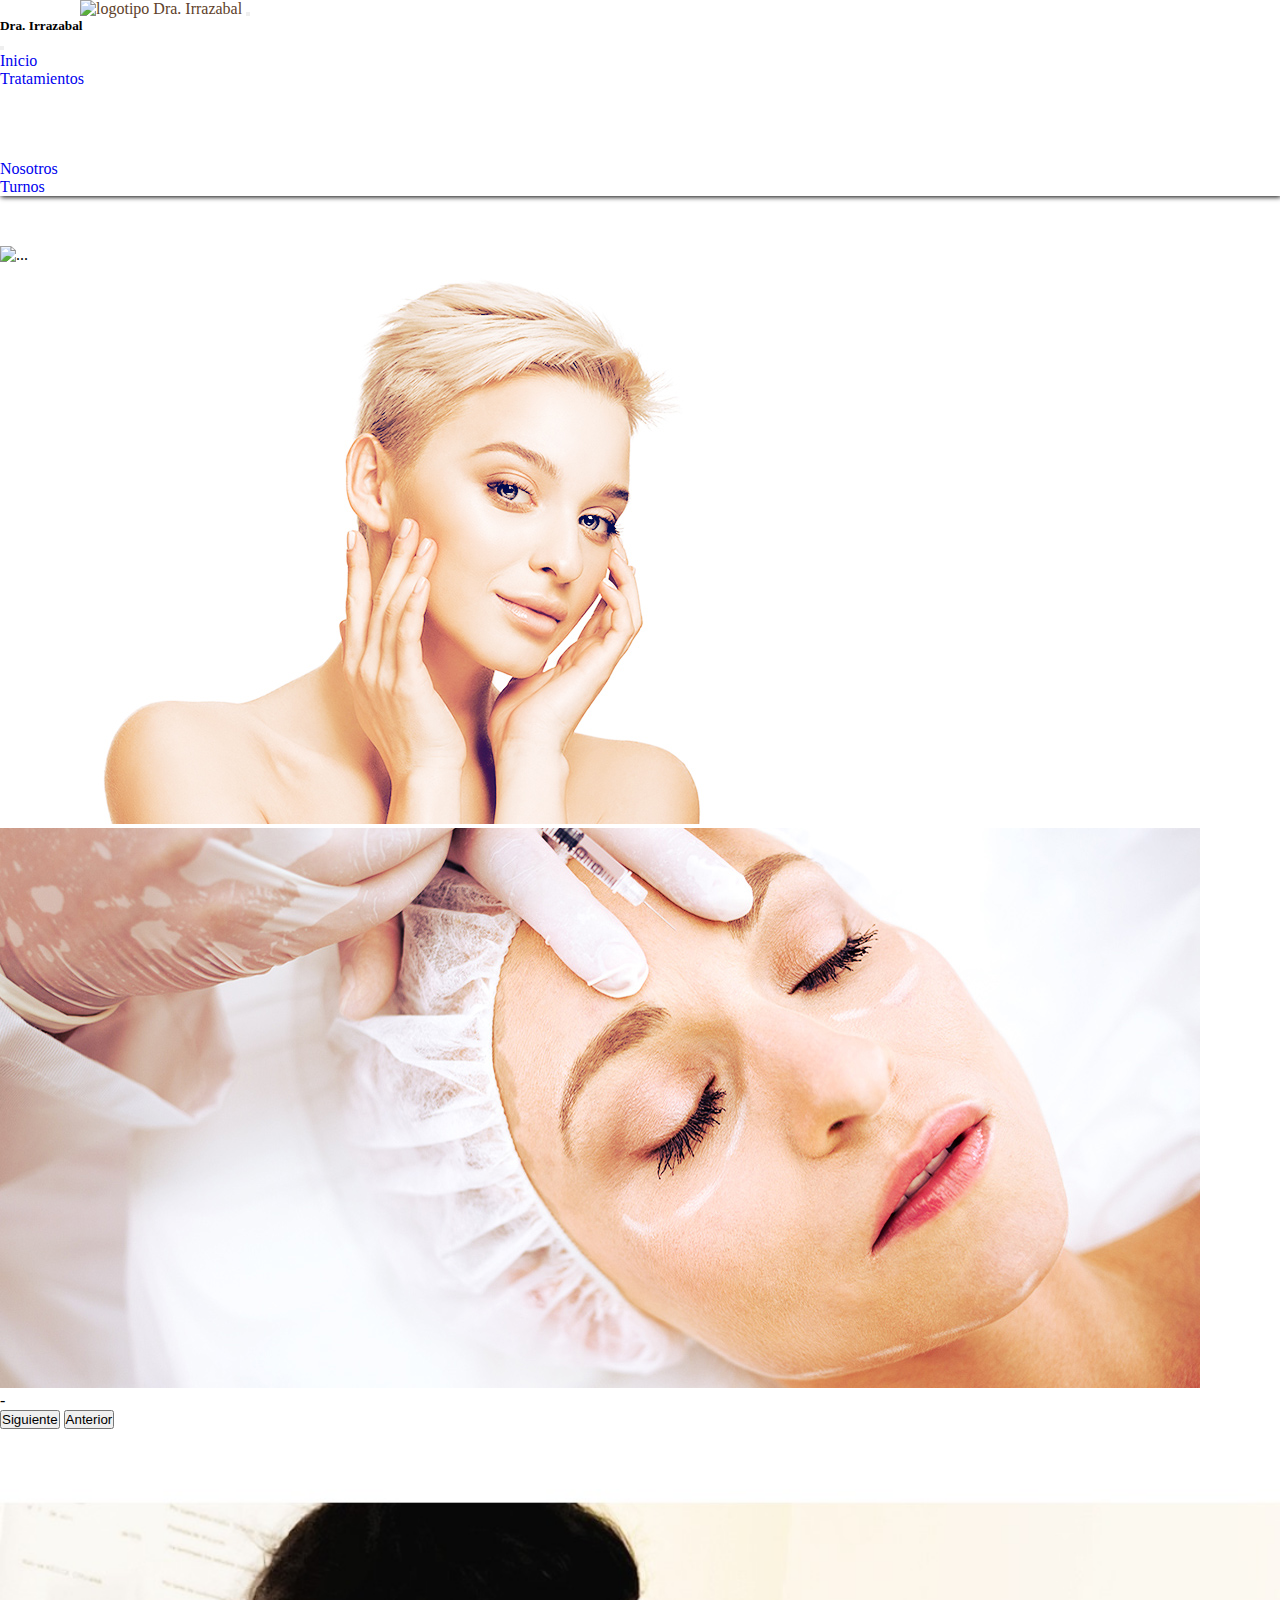
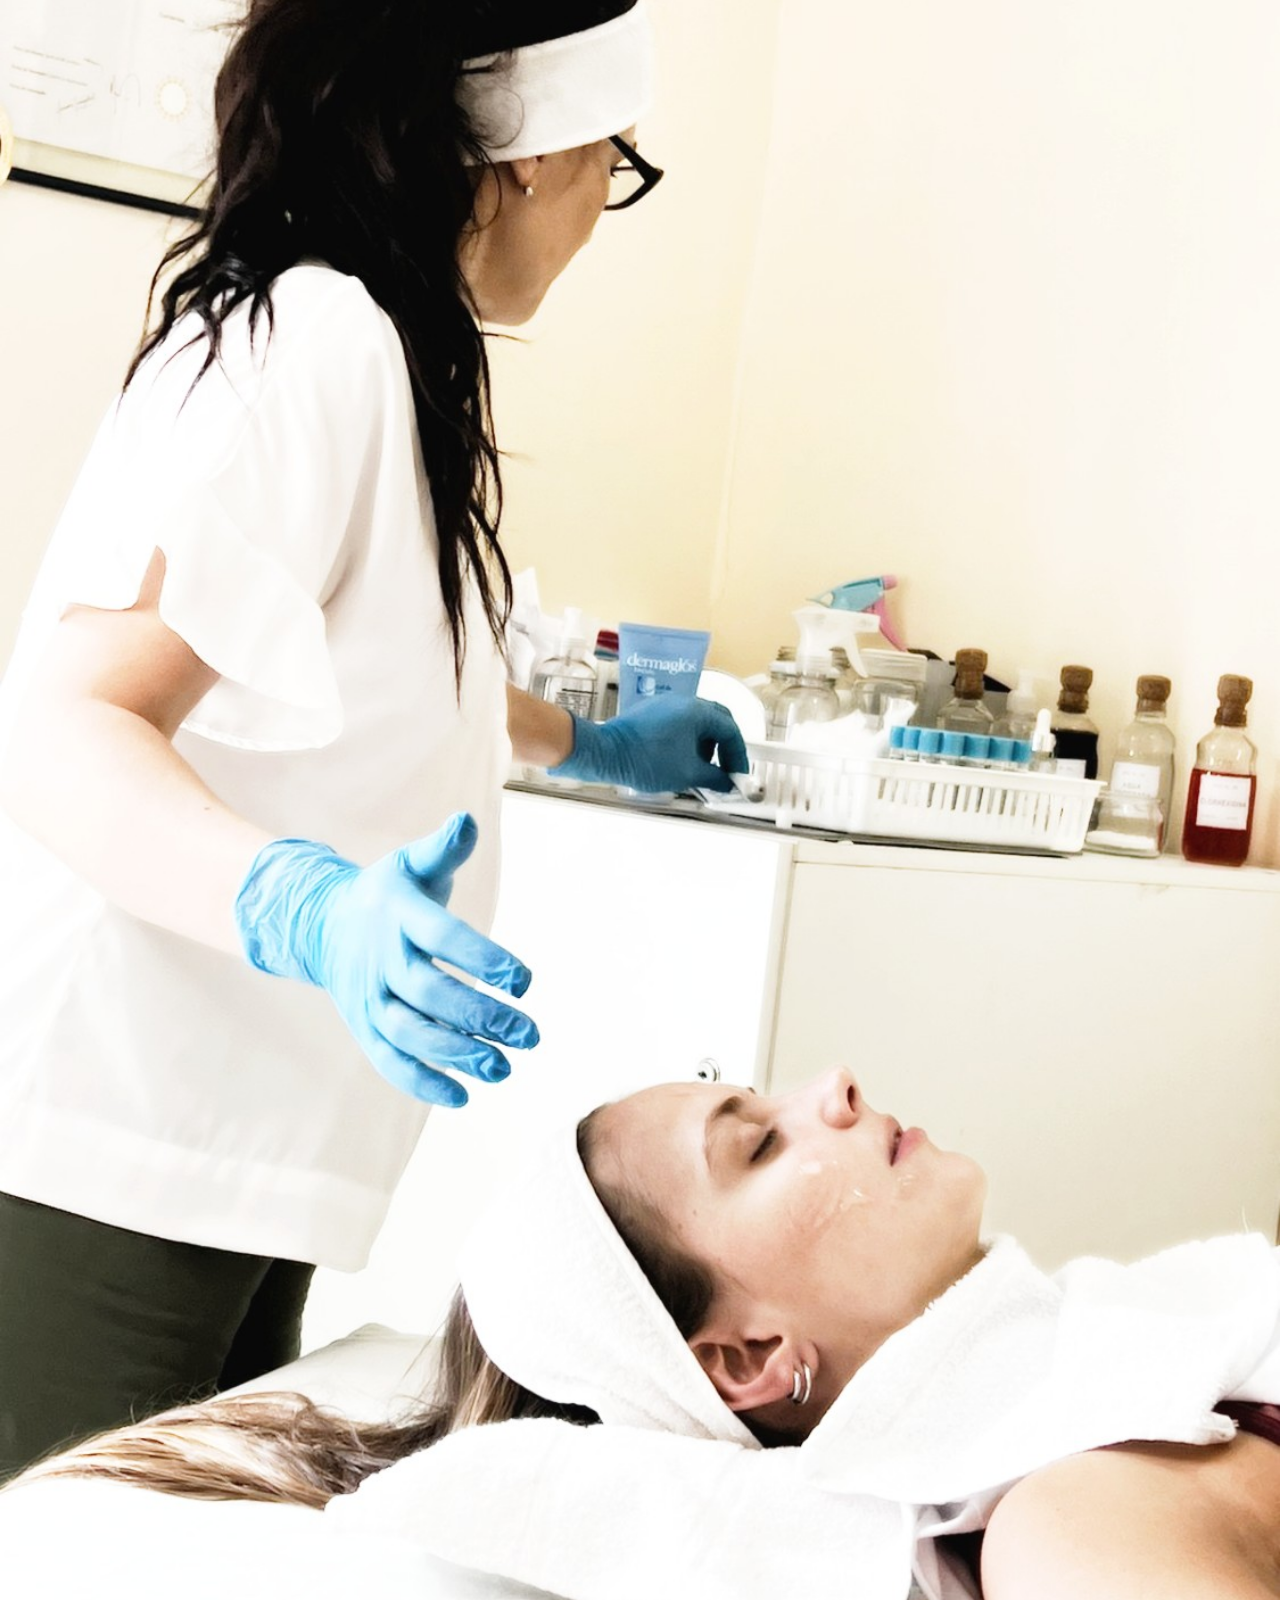
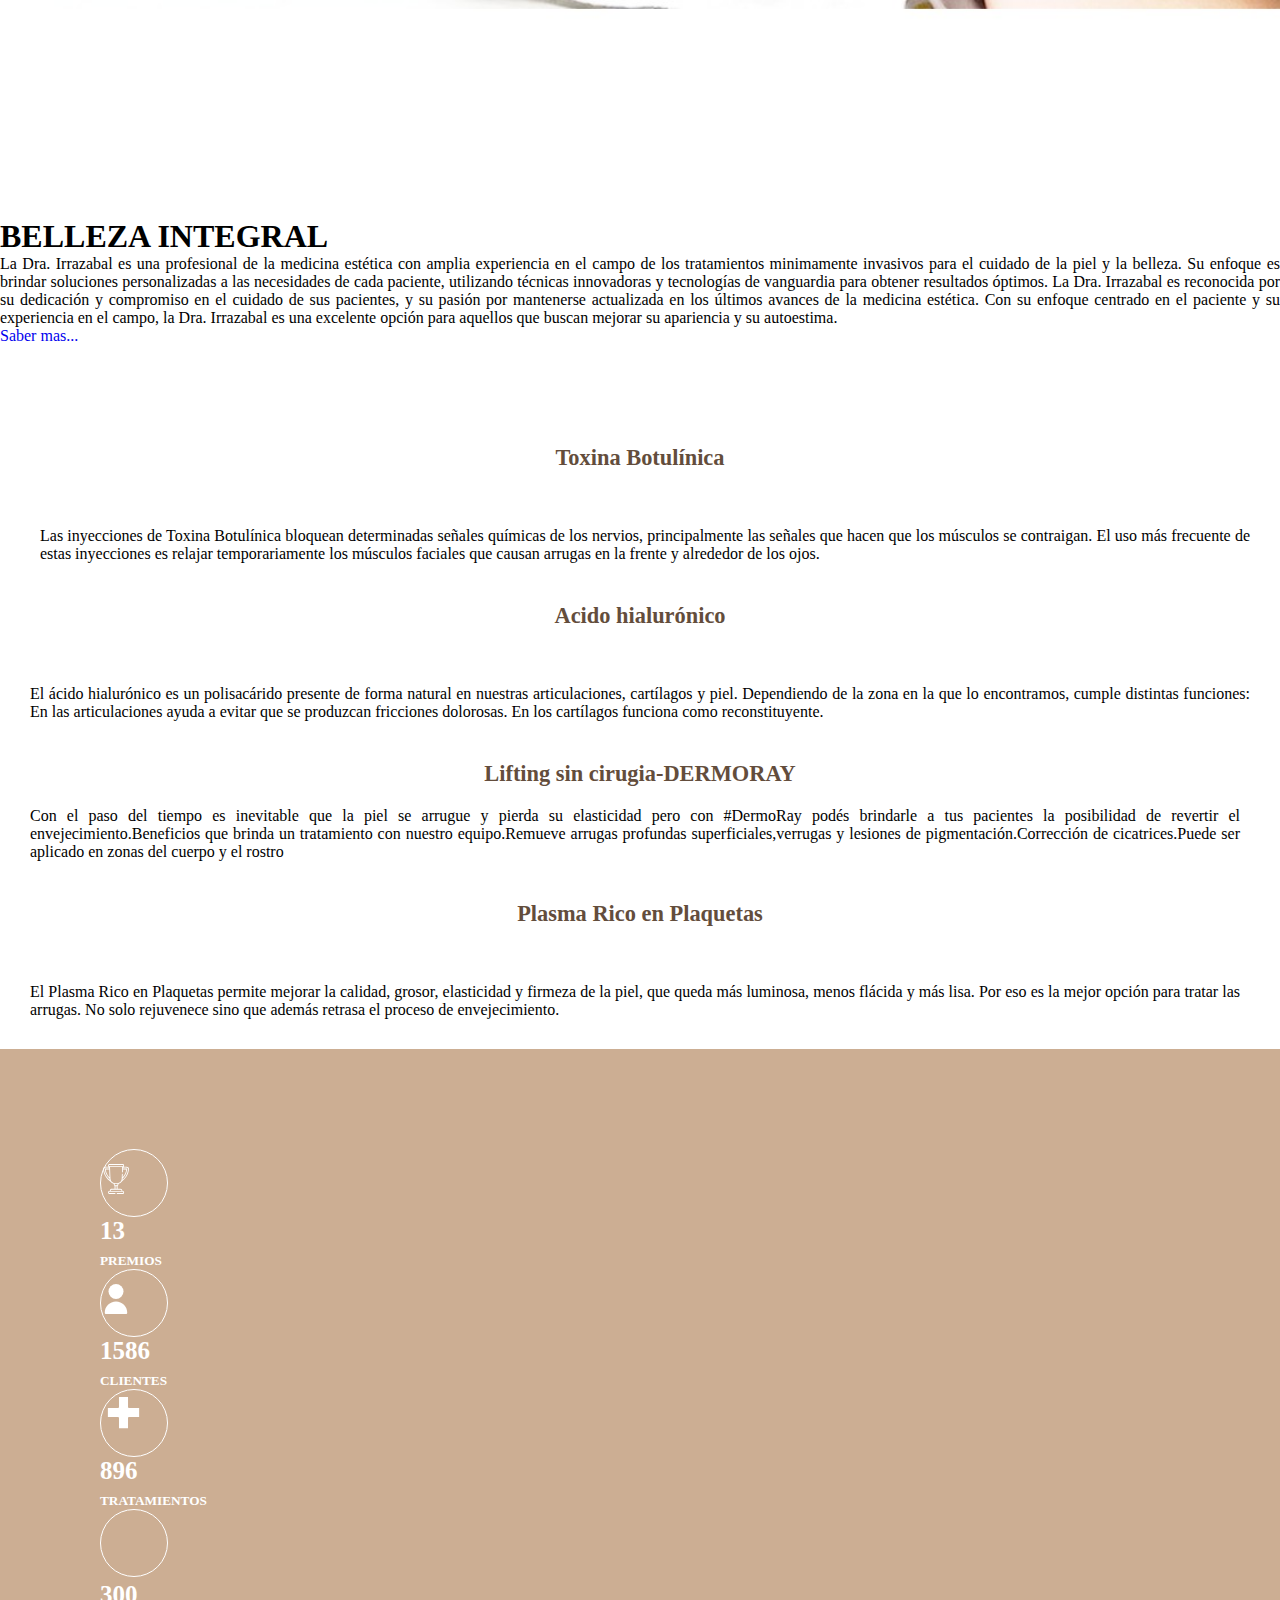
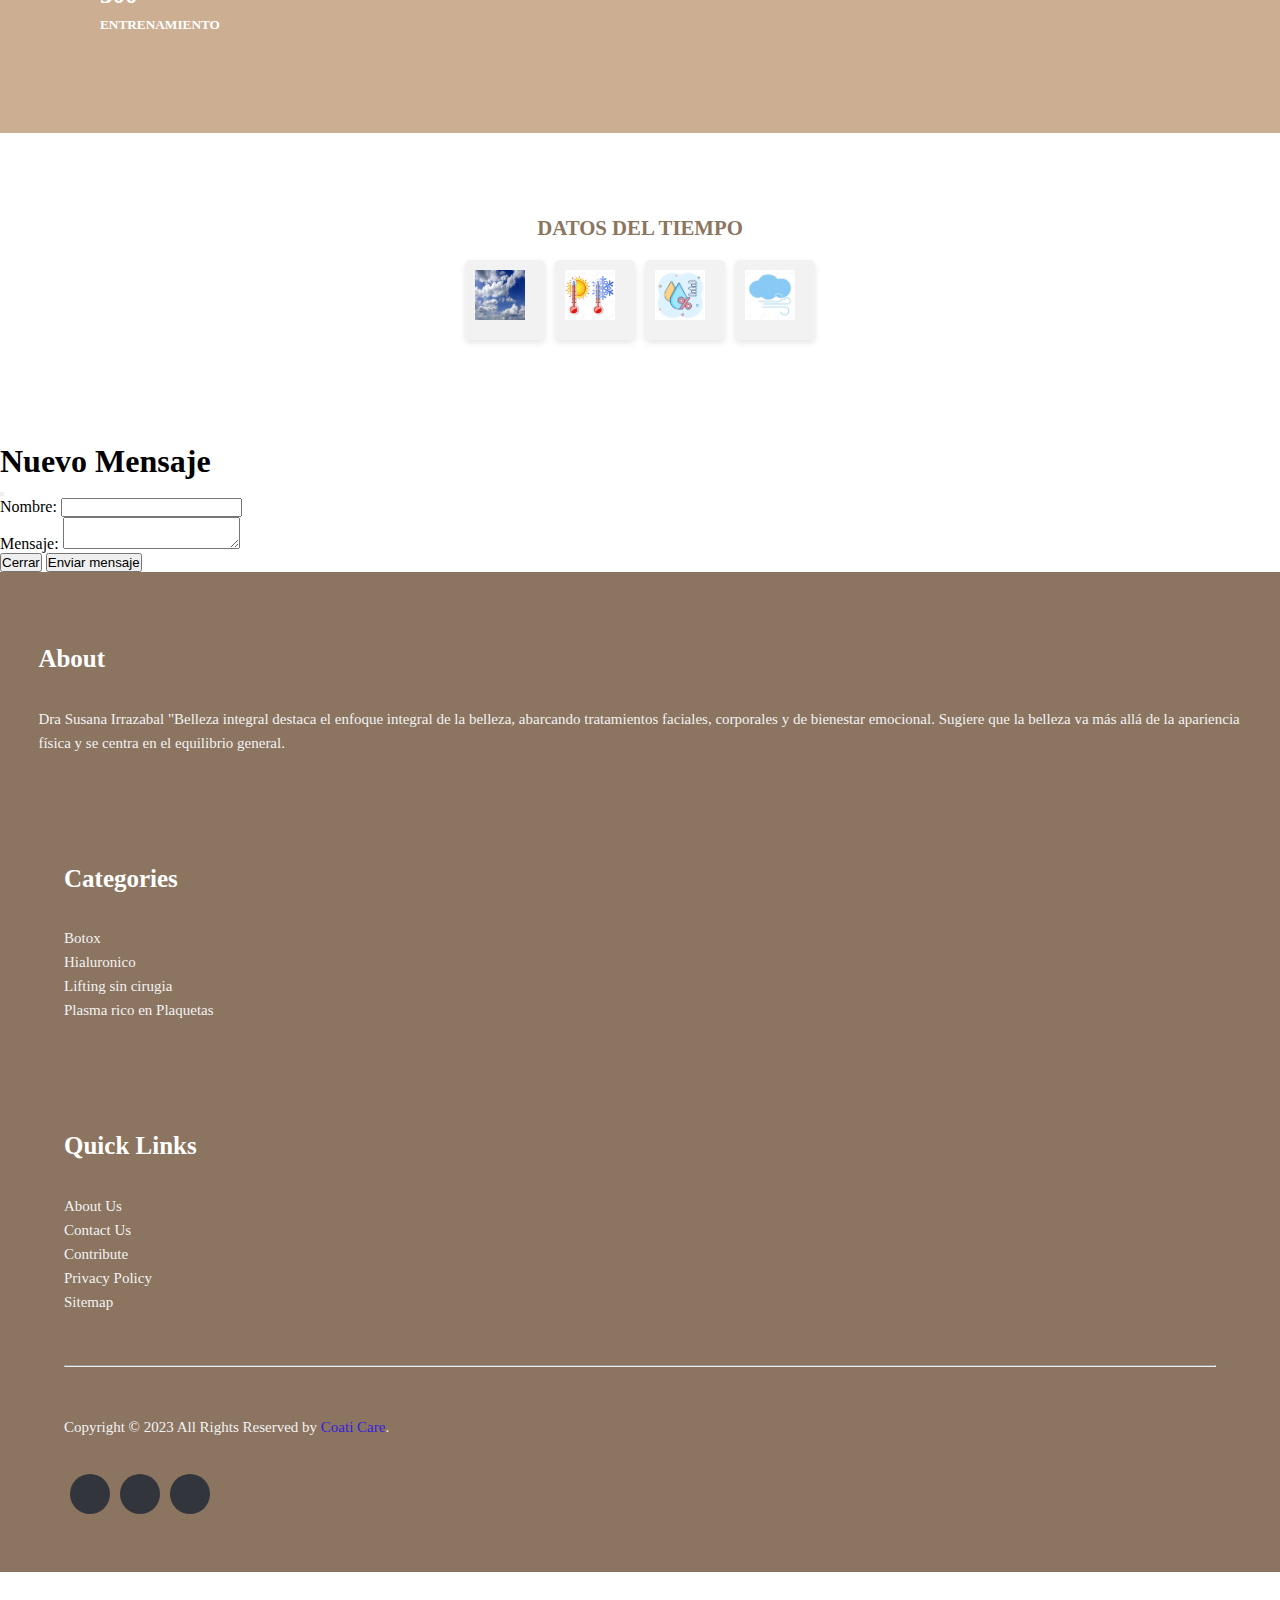
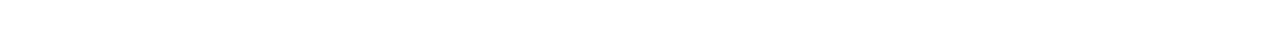
==== index.html @ 7d1b16a5 "se modifica formulario" ====
<!DOCTYPE html>
<html lang="en">
<head>
    <meta charset="UTF-8">
    <meta http-equiv="X-UA-Compatible" content="IE=edge">
    <meta name="viewport" content="width=device-width, initial-scale=1.0">
    <title>MSI </title>
    <link rel="icon" href="img/marca.jpeg">
    <link rel="stylesheet" href="atributos.css">
    <link href="https://cdn.jsdelivr.net/npm/bootstrap@5.3.0-alpha2/dist/css/bootstrap.min.css" rel="stylesheet" integrity="sha384-aFq/bzH65dt+w6FI2ooMVUpc+21e0SRygnTpmBvdBgSdnuTN7QbdgL+OapgHtvPp" crossorigin="anonymous">
    <link rel="stylesheet" href="https://cdnjs.cloudflare.com/ajax/libs/animate.css/4.1.1/animate.min.css">
    <script src="jspdf.min.js"></script>
    <script src="https://cdn.jsdelivr.net/npm/signature_pad@4.0.0/dist/signature_pad.umd.min.js"></script>
    <link rel="stylesheet" href="app.js">
    <!-- jquery js -->
    <script src="lib/jquery.js"></script>
    <!-- Descripcion -->
    <meta name="description" content="Pagina Web componentes de bootstrap, angular, jquery, react y muchas cosas mas">
    <!-- Bootstrap enlace css -->
    <link rel="stylesheet" href="lib/bootstrap/css/bootstrap.css">
    <!-- iconos -->
    <link rel="stylesheet" href="resources/iconos/fonts/style.css">
    <!-- Letras -->
    <link href="https://fonts.googleapis.com/css?family=Pacifico&display=swap" rel="stylesheet">
    <link href="//netdna.bootstrapcdn.com/twitter-bootstrap/2.3.2/css/bootstrap-combined.no-icons.min.css" rel="stylesheet">
    <link href="//netdna.bootstrapcdn.com/font-awesome/3.2.1/css/font-awesome.css" rel="stylesheet">
    
<!--Arrancando la pagina-->
<body>
 <header>
    <!-- Menu pricipal -->
  <nav class="navbar navbar-expand-lg fixed-top" style="background-color: #ffffff;">
      <a class="navbar-brand" href="#">
          <img src="IMG/marca.png" alt="logotipo" width="30" height="30" class="d-inline-block align-text-top">
              Dra. Irrazabal
      </a>
      <button class="navbar-toggler" type="button" data-bs-toggle="offcanvas" data-bs-target="#navbarOffcanvasLg" aria-controls="navbarOffcanvasLg" aria-label="Toggle navigation">
        <span class="navbar-toggler-icon"></span>
      </button>
      <div class="offcanvas offcanvas-end" tabindex="-1" id="navbarOffcanvasLg" aria-labelledby="navbarOffcanvasLgLabel">
          <div class="offcanvas-header">
            <h5 class="offcanvas-title" id="offcanvasDarkNavbarLabel">Dra. Irrazabal</h5>
            <button type="button" class="btn-close btn-close-white" data-bs-dismiss="offcanvas" aria-label="Close"></button>
          </div>
          <div class="offcanvas-body">
            <ul class="navbar-nav justify-content-end flex-grow-1 pe-3">
              <li class="nav-item">
                <a class="nav-link" aria-current="page" href="#">Inicio</a>
              </li>
              <li class="nav-item dropdown">
                <a class="nav-link dropdown-toggle" href="#" role="button" data-bs-toggle="dropdown" aria-expanded="false">
                  Tratamientos
                </a>
                <ul class="dropdown-menu" >
                    <li><a class="nav-item dropdown" href="#musculos">Toxina Botulínica</a></li>
                    <li><a class="nav-item dropdown" href="#distintas">Hialuronico</a></li>
                    <li><a class="nav-item dropdown" href="#distintas">Lifting sin cirugia</a></li>
                    <li><a class="nav-item dropdown" href="#arrugas">PRP</a></li>
                </ul>
              </li>
              <li class="nav-item">
                  <a class="nav-link" href="#nosotros">Nosotros</a>
              </li>
              <li class="nav-item">
                <a class="nav-link" id="turno" href="registro.html" target="_blank">Turnos</a>
              </li>
            </ul>
          </div>
        </div>
      </div>
  </nav>
</header>
    <!-- Carrucel imagenes -->
<section>
      <div id="carouselExampleAutoplaying" class="carousel slide" data-bs-ride="carousel">
        <div class="carousel-inner">
          <div class="carousel-item active">
            <img src="IMG/IMAGEN-DE-COLOCACION-BOTOX-CON-MARCA-2.jpg" class="d-block w-100" alt="...">
          </div>
          <div class="carousel-item">
            <img src="img/rostro-femenino-piel.jpg" class="d-block w-100" alt="...">
          </div>
          <div class="carousel-item">
            <img src="img/mujer-cara-inyeccion-botox.jpg" class="d-block w-100" alt="...">
          </div>-
        </div>
        <button class="carousel-control-prev" type="button" data-bs-target="#carouselExampleAutoplaying" data-bs-slide="prev">
          <span class="carousel-control-prev-icon" aria-hidden="true"></span>
          <span class="visually-hidden">Siguiente</span>
        </button>
        <button class="carousel-control-next" type="button" data-bs-target="#carouselExampleAutoplaying" data-bs-slide="next">
          <span class="carousel-control-next-icon" aria-hidden="true"></span>
          <span class="visually-hidden">Anterior</span>
        </button>
      </div>
</section>

<!-- Bienvenida -->
<div class="welcome-about">
  <div class="container">
      <div class="row">
          <div class="col-lg-6 col-sm-12 col-xs-12">
              <div class="about-img">
                  <img src="img/foto SUSANA CON GENTE.jpg" alt="" style="width: 100%; height: auto;">
              </div>
          </div>
          <div class="col-lg-6 col-sm-12 col-xs-12">
              <div id="about-desc">
                  <h6>Bienvenidos a</h6>
                  <h1>BELLEZA INTEGRAL</h1>
                  <p id ="Nosotros": style="text-align: justify;">La Dra. Irrazabal es una profesional de la medicina estética con amplia experiencia en el campo de los tratamientos minimamente invasivos para el cuidado de la piel y la belleza. Su enfoque es brindar soluciones personalizadas a las necesidades de cada paciente, utilizando técnicas innovadoras y tecnologías de vanguardia para obtener resultados óptimos. La Dra. Irrazabal es reconocida por su dedicación y compromiso en el cuidado de sus pacientes, y su pasión por mantenerse actualizada en los últimos avances de la medicina estética. Con su enfoque centrado en el paciente y su experiencia en el campo, la Dra. Irrazabal es una excelente opción para aquellos que buscan mejorar su apariencia y su autoestima.</p>
                  <a href="#">Saber mas...</a>
              </div>
          </div>
      </div>
  </div>
</div>

<!-- Tratamientos -->
<div class="tratamientos">
  <div class="container">
    <div class="row">
      <div class="column">
        <h3>Toxina Botulínica</h3>
        <p id ="": style="text-align: justify ; padding-left: 30px;"><br><br>Las inyecciones de Toxina Botulínica bloquean determinadas señales químicas de los nervios, principalmente las señales que hacen que los músculos se contraigan. El uso más frecuente de estas inyecciones es relajar temporariamente los <a id="musculos">músculos</a> faciales que causan arrugas en la frente y alrededor de los ojos.</p>
      </div>
      <div class="column">
        <h3>Acido hialurónico</h3>
        <p id ="": style="text-align: justify;"><br><br>El ácido hialurónico es un polisacárido presente de forma natural en nuestras articulaciones, cartílagos y piel. Dependiendo de la zona en la que lo encontramos, cumple <a id="distintas">distintas</a> funciones: En las articulaciones ayuda a evitar que se produzcan fricciones dolorosas. En los cartílagos funciona como reconstituyente.</p>
      </div>
      <div class="column">
        <h3>Lifting sin cirugia-DERMORAY</h3>
        <p id ="PRP": style="text-align: justify ;padding-right: 30px;">Con el paso del tiempo es inevitable que la piel se arrugue y pierda su elasticidad pero con #DermoRay podés brindarle a tus pacientes la posibilidad de revertir el envejecimiento.Beneficios que brinda un tratamiento con nuestro equipo.Remueve arrugas profundas superficiales,verrugas y lesiones de pigmentación.Corrección de cicatrices.Puede ser aplicado en zonas del cuerpo y el rostro</p>
      </div>
      <div class="column">
        <h3>Plasma Rico en Plaquetas</h3>
        <p id ="PRP": style="text-align: justify ;padding-right: 30px;"><br><br>El Plasma Rico en Plaquetas permite mejorar la calidad, grosor, elasticidad y firmeza de la piel, que queda más luminosa, menos flácida y más lisa. Por eso es la mejor opción para tratar las <a id="arrugas">arrugas</a>. No solo rejuvenece sino que además retrasa el proceso de envejecimiento.</p>
    </div>
   </div>
</div>

<!-- Estadisticas -->
<div class="fun-fact text-center ptb-100">
  <div class="container">
      <div class="row">
          <div class="col-lg-3 col-md-3 col-xs-12">
              <div class="single-fun-fact float-left">
                  <div class="fun-icon">
                    <a href="#"><img src="Fonts/cup.svg" width="30" height="30"></a>
                  </div>
                  <p class="counter">13</p>
                  <h5>Premios</h5>
              </div>
          </div>
          <div class="col-lg-2 col-md-3 col-xs-12">
              <div class="single-fun-fact middle-margin-left">
                  <div class="fun-icon">
                      <a href="#"><img src="Fonts/usuario.svg" width="30" height="30"></a>
                  </div>
                  <p class="counter">1586</p>
                  <h5>Clientes</h5>
              </div>
          </div>
          <div class="col-lg-4 col-md-3 col-xs-12">
              <div class="single-fun-fact middle-margin">
                  <div class="fun-icon">
                      <a href="#"><img src="Fonts/farmacia.svg" width="45" height="45"></a>
                  </div>
                  <p class="counter">896</p>
                  <h5>Tratamientos</h5>
              </div>
          </div>
          <div class="col-lg-3 col-md-3 col-xs-12">
              <div class="single-fun-fact float-right">
                  <div class="fun-icon">
                      <a href="#"><i class="fa fa-pagelines" aria-hidden="true"></i></a>
                  </div>
                  <p class="counter">300</p>
                  <h5>Entrenamiento</h5>
              </div>
          </div>
      </div>
  </div>
</div>
<!-- Datos del Tiempo -->
<div class="container1">
  <h1>DATOS DEL TIEMPO</h1>
  <div class="weather-data">
    <div class="weather-data__item">
      <img class="weather-data__icon" src="/img/nubes.jpg" width="200px" alt="">
      <span class="weather-data__text location"></span>
    </div>
    <div class="weather-data__item">
      <img class="weather-data__icon" src="/img/termometro.jpg" width="200px" alt="">
      <span class="weather-data__text temperature"></span>
    </div>
    <div class="weather-data__item">
      <img class="weather-data__icon" src="/img/humedad.png" width="200px"alt="">
      <span class="weather-data__text humidity"></span>
    </div>
    <div class="weather-data__item">
      <img class="weather-data__icon" src="/img/viento.jpg" width="200px" alt="">
      <span class="weather-data__text wind"></span>
    </div>
  </div>
</div>

<!-- Nosotros
<div class="container" id="nosotros">
  <div style="display:flex; flex-wrap:wrap;">
   <div class="card">
      <img src="IMG/FCB_1.jpg" alt="Imagen de perfil">
      <h2>Fernando Bogado</h2>
      <p>Administration</p>
      <p>Posadas - Misiones</p>
      <p><i class="fa-solid fa-at fa-bounce fa-lg" style="color: #542ab7;"></i></p>
      <a class="fa-brands fa-whatsapp fa-bounce fa-lg" style="color: #37e407;"></a></p>
    </div>
    <div class="card">
      <img src="img/Angel.jpg" alt="Imagen de perfil">
      <h2>Angel Sagredo</h2>
      <p>Administration</p>
      <p>Santa Fe - Santa Fe</p>
      <p><i class="fa-solid fa-at fa-bounce fa-lg" style="color: #542ab7;"></i></p>
      <a class="fa-brands fa-whatsapp fa-bounce fa-lg" style="color: #37e407;"></a></p>
    </div>
    <div class="card">
      <img src="/img/Mariana_Fernandez.jpg" alt="Imagen de perfil">
      <h2>Mariana Fernandez</h2>
      <p>Camarera</p>
      <p>Hurlingham - Bs As</p>
      <p><i class="fa-solid fa-at fa-bounce fa-lg" style="color: #542ab7;"></i></p>
      <a class="fa-brands fa-whatsapp fa-bounce fa-lg" style="color: #37e407;"></a></p>
    </div>
    <div class="card">
      <img src="/img/Rene_Quinteros.jpg" alt="Imagen de perfil">
      <h2>Rene Quinteros</h2>
      <p>Estilista</p>
      <p>Tigre - BsAs</p>
      <p><i class="fa-solid fa-at fa-bounce fa-lg" style="color: #542ab7;"></i></p>
      <a class="fa-brands fa-whatsapp fa-bounce fa-lg" style="color: #37e407;"></a></p>
    </div>
    <div class="card">
      <img src="/img/Gabriel_.jpg" alt="Imagen de perfil">
      <h2>Gabriel Ayala</h2>
      <p>Cargo o profesión</p>
      <p><i class="fa-solid fa-at fa-bounce fa-lg" style="color: #542ab7;"></i></p>
      <a class="fa-brands fa-whatsapp fa-bounce fa-lg" style="color: #37e407;"></a></p>
    </div>
  </div>
</div> -->

<!-- Cuadro de mensajes -->
<div class="modal fade" id="exampleModal" tabindex="-1" aria-labelledby="exampleModalLabel" aria-hidden="true">
  <div class="modal-dialog">
    <div class="modal-content">
      <div class="modal-header">
        <h1 class="modal-title fs-5" id="exampleModalLabel">Nuevo Mensaje</h1>
        <button type="button" class="btn-close" data-bs-dismiss="modal" aria-label="Close"></button>
      </div>
      <div class="modal-body">
        <form id="form">
          <div class="mb-3">
            <label for="recipient-name" class="col-form-label">Nombre:</label>
            <input type="text" class="form-control" id="recipient-name" name="name">
          </div>
          <div class="mb-3">
            <label for="message-text" class="col-form-label">Mensaje:</label>
            <textarea class="form-control" id="message-text" name="message"></textarea>
          </div>
        </form>
      </div>
      <div class="modal-footer">
        <button type="button" class="btn btn-secondary" data-bs-dismiss="modal">Cerrar</button>
        <button type="button" class="btn btn-primary" onclick="submitForm()">Enviar mensaje</button>
      </div>
    </div>
  </div>
</div>

<!-- footer -->
<div class="container-fluid site-footer">
  <div class="row">
      <div class="col-md-6 espaciorooter col-sm-12">
          <h6>About</h6>
          <p class="text-justify ">Dra Susana Irrazabal </i> 
              "Belleza integral destaca el enfoque integral de la belleza, abarcando tratamientos faciales, corporales y de bienestar emocional. Sugiere que la belleza va más allá de la apariencia física y se centra en el equilibrio general.</p>
      </div>
      <div class="col-md-3 espaciofooter3 col-sm-6">
          <h6>Categories</h6>
          <ul>
              <li class="listaopcion">
                  Botox
              </li>
              <li class="listaopcion">
                  Hialuronico
              </li>
              <li class="listaopcion">
                  Lifting sin cirugia
              </li>
              <li class="listaopcion">
                  Plasma rico en Plaquetas
              </li>
          </ul>
      </div>
      <div class="col-md-3 espaciofooter3 col-sm-6">
          <h6>Quick Links</h6>
          <ul>
              <li class="listaopcion">
                  About Us
              </li>
              <li class="listaopcion">
                  Contact Us
              </li>
              <li class="listaopcion">
                  Contribute
              </li>
              <li class="listaopcion">
                  Privacy Policy
              </li>
              <li class="listaopcion">
                  Sitemap
              </li>
          </ul>
      </div>
  </div>
  <div class="row">
      <div class="col-md-12">
          <hr class="hrfooter" />
      </div>
  </div>
  <div class="row espaciocopyright">
      <div class="col-md-8 col-sm-6 col-12 copyright-tex">
          <p class="textp">Copyright &copy; 2023 All Rights Reserved by 
              <a href="#" style="color:#3421df;">Coati Care</a>.
          </p>
      </div>

      <div class="col-md-4 col-sm-6 col-12 text-right">

        <ul class="listaicon">
          <li class="itemslista text-center facebook">
              <a href="https://www.instagram.com/dra.Irrazabal" target="_blank">
                  <i class="icon-instagram"></i>
              </a>
          </li>
          <li class="itemslista text-center linkedin">
            <a href="https://api.whatsapp.com/send?phone=543764666751" target="_blank">
              <i class="fa-brands fa-whatsapp" style="color: #2ad327;"></i>
              </a>
          </li>
          <li class="itemslista text-center linkedin">
              <i class="icon-facebook"></i>
          </li>
      </ul>

      </div>
  </div>
</div>










<!-- Scripts librerias de js -->
<!-- Angular js -->
<script src="lib/angular.js"></script>
<!-- cdn de bootstrap js -->
<script src="lib/bootstrap/js/bootstrap.js"></script>
<!-- script de la pagina js principal -->
<script src="js/script.js"></script>  





<!-- Footer
<footer>
  <div class="footer">
    <div class="footer-top ptb-100">
        <div class="container">
            <div class="row">
                <div class="col-lg-3 col-md-6 col-xs-12">
                    <div class="single-footer contact">
                        <div class="footer-title">
                            <p>Contactanos</p>
                        </div>
                        <div class="contact-action mb-15">
                            <span><i class="zmdi zmdi-pin"></i></span>
                            <p>House No 08, Road No 08,<br>Palermo, Buenos Aires, Argentina</p>
                        </div>
                        <div class="contact-action mb-15">
                            <span><i class="zmdi zmdi-email"></i></span>
                            <p>info@example.com<br>Administracion@example.com</p>
                        </div>
                        <div class="contact-action">
                            <span>
                                <i class="zmdi zmdi-phone"></i>
                            </span>
                            <p>+054 011 678 102<br>+054 011 678 102</p>
                        </div>
                    </div>
                </div>
                <div class="col-lg-2 col-md-6 col-xs-12">
                    <div class="single-footer quick-links">
                       <div class="footer-title">
                            <p>Accesos</p>
                        </div>
                        <ul>
                            <li><a href="#">Inicio</a></li>
                            <li><a href="#">Tratamientos</a></li>
                            <li><a href="#">Nosotros</a></li>
                            <li><a href="#">Contacto</a></li>
                        </ul>
                    </div>
                </div>
                <div class="col-lg-4 col-md-6 col-xs-12">
                    <div class="single-footer open-hours">
                        <div class="footer-title">
                            <p>Horarios</p>
                        </div>
                        <p>Lorem ipsum dolor sit amet, consectetueiusmodm dost  adipisicing elit, sed do eiusmod is tempincididuntm ut 
lorem ipsome do or sit amt  labore et dolor </p>
                        <ul>
                            <li>Lunes - Viernes <span>8:00 a 17:00</span></li>
                            <li>Sabados <span>8:00 a 12:00</span></li>
                            <li>Domingo <span class="close">Cerrado</span></li>
                        </ul>
                    </div>
                </div>
                <div class="col-lg-3 col-md-6 col-xs-12">
                  <div class="single-footer widget">
                      <div class="footer-title text-center d-flex flex-column justify-content-center" style="height: 200px; min-height: 200px;">
                          <h3 style="margin-top: 10px;">Gracias por todo UTN</h3>
                          <i class="fa fa-smile fa-lg" style="color: #eb0d3d; margin-top: 10px;"></i>
                      </div>                                   
                  </div>
              </div>
            </div>
        </div>
    </div>
    <div class="footer-bottom text-center">
        <div class="container">
            <div class="row">
                <div class="col-md-12 col-sm-12 col-xs-12">
                    <div class="copyright">
                        <p>Todos los derechos reservados - Copyright© 2023.</p>
                    </div>
                </div>
            </div>
        </div>
    </div>
</div>
</footer> -->

<!-- API Tiempo -->
<script>
  const apiKey = "25905abc18b684d2c27165712cc6eb44";
  const apiUrl = "https://api.openweathermap.org/data/2.5/weather?q=Posadas,AR&units=metric&appid=" + apiKey;

  fetch(apiUrl)
    .then(response => response.json())
    .then(data => {
      document.querySelector(".location").textContent = `${data.name}, ${data.sys.country}`;
      document.querySelector(".temperature").textContent = `Temperatura: ${data.main.temp}°C`;
      document.querySelector(".humidity").textContent = `Humedad: ${data.main.humidity}%`;
      document.querySelector(".wind").textContent = `Viento: ${data.wind.speed} m/s`;
    })
    .catch(error => {
      console.log("Error al obtener el clima actual.", error);
    });
</script>

<script src="https://cdn.jsdelivr.net/npm/bootstrap@5.3.0-alpha2/dist/js/bootstrap.bundle.min.js" integrity="sha384-qKXV1j0HvMUeCBQ+QVp7JcfGl760yU08IQ+GpUo5hlbpg51QRiuqHAJz8+BrxE/N" crossorigin="anonymous"></script>
<script src="/jquery-3.6.4.min.js"></script>
<script src="https://kit.fontawesome.com/36ca07dc36.js" crossorigin="anonymous"></script>
<script src="https://cdnjs.cloudflare.com/ajax/libs/jspdf/2.3.1/jspdf.umd.min.js"></script>
</body>
---- atributos.css ----
/* limpia pagina al cargar*/
* {
  padding:0;
  margin: 0;
  text-decoration: none;
  list-style: none;
  box-sizing: border-box;
}
/*Estilos barra Menu Principal*/
.navbar {
  box-shadow: 1px 1px 5px;
}
.navbar-brand {
  margin-left: 80px;
}
.navbar .navbar-brand{
  color:#5e412a;
}
.navbar-nav {
  margin-right: 80px;
  color:#5e412a;
}
.nav-item a:hover{
  background: #ccae93;
  border-radius: 5px;
  transition: .5s;
  color: rgb(255, 255, 255);
}
.nav-item #turno{
  border-style: solid;
  border-width: 0px;
  border-radius: 5px;
}
.nav-item {
  text-decoration: none;
  color: #FFF;
}
.nav-item li{
  text-align: center;
}
.nav-item li:hover{
  background: #ccae93;
  border-radius: 5px;
  transition: .5s;
  color: rgb(255, 255, 255);
}

/* espaciado carrucel*/
section {
  margin: 50px 0 60px;
}

/* espaciado bienvenida*/
.Description {
  margin: 120px 0 100px;
}

/*Estilo seccion Description*/
.column h3{
  color: #634d3c;
  font-size: 1.4em;
  font-weight: 650;
}
.column {
  flex: 1;
  padding: 10px;
  text-align: center;
}
.column p {
 padding: 20px;
}

/* estilos a Estadisticas*/
.fun-fact {
  margin-bottom: 50px;
  padding: 100px;
  background-color: #ccae93;
}
.fun-icon a {
  border: 1px solid #fff;
  border-radius: 50%;
  color: #fff;
  display: inline-block;
  font-size: 30px;
  height: 68px;
  line-height: 68px;
  width: 68px;
}
.single-fun-fact p {
  color: #fff;
  font-size: 25px;
  font-weight: bold;
}
.single-fun-fact h5 {
  color: #fff;
  display: inline-block;
  line-height: 16px;
  margin-bottom: 0;
  margin-top: 8px;
  text-transform: uppercase;
}



/* Estilos al Footer
.footer-top {
  margin: 30px 0 0;
  padding-top: 30px;
  background: #e6dbd3 none repeat scroll 0 0;
}
.footer-title {
  font-size: 1.2em;
  font-weight: 500;
}
.single-footer ul li a {
  color: #5e5e5e;
  text-transform: capitalize;
  text-decoration: none;
}
.single-footer.quick-links li:before {
  background: #5e5e5e none repeat scroll 0 0;
  content: "";
  height: 5px;
  left: 0;
  position: absolute;
  top: 4px;
  width: 5px;
}
.single-footer.quick-links li {
  display: block;
  margin-bottom: 15px;
  padding-left: 15px;
  position: relative;
}
.single-footer ul li .close {
  color: rgb(187, 0, 0);
}

.footer-bottom {
  background: #e1e1e1 none repeat scroll 0 0;
  padding: 10px;
} */

/* Estilos API*/
.container1 h1 {
  color: #8b7460;
  font-size: 1.3em;
  font-weight: 700;
}
.weather-data {
  display: flex;
  flex-direction: column;
  align-items: center;
  justify-content: center;
  margin-top: 20px;
}
.weather-data__item {
  display: flex;
  flex-direction: row;
  align-items: center;
  justify-content: space-between;
  font-size: 1em;
  margin-bottom: 10px;
  padding: 10px;
  background-color: #f2f2f2;
  border-radius: 5px;
  box-shadow: 0 3px 6px rgba(0,0,0,0.1);
}
.weather-data__icon {
  margin-right: 10px;
}

/* Datos del tiempo */

.container1 {
  display: flex;
  flex-direction: column;
  align-items: center;
  justify-content: center;
  margin: 50px 0 60px;
  height: 200px;
  padding: 20px;

}

.weather-data {
  display: grid;
  grid-template-columns: repeat(4, 1fr);
  grid-gap: 10px;
  margin-top: 20px;
}

.weather-data__item {
  display: flex;
  flex-direction: column;
  align-items: center;
  justify-content: center;
  text-align: center;
}

.weather-data__icon {
  width: 50px;
  height: 50px;
}

.weather-data__text {
  margin-top: 10px;
}
/* Redicionadores */

#musculos {
  padding-top: 500px;
}

#distintas {
  padding-top: 500px;
}

#arrugas {
  padding-top: 500px;
}

.tratamientos{
  margin: 90px 0 60px;
}

/*footer*/
/*fondo*/
.site-footer{
    background-color:#8b7460;
    padding:0px 0 0px;
    font-size:15px;
    line-height:24px;
    color:#f2f2f2;
}
/*color h6*/
h6{
    color: #FFF;
    font-size: 25px !important;
    padding: 3% 0% !important;
}
/*espacio*/
.espaciorooter{
    padding: 3% 3% !important ;
}
/*espacio*/
.espaciofooter3{
    padding: 3% 3% 3% 5% !important ;

}
/*eliminacion de estilos de la lista*/
.listaopcion{
    list-style-type: none !important;
    text-decoration: none !important;    
}
/*estilo del hr*/
.hrfooter{
    background: #fff;
    margin: 1% 5% !important;
    height: 1px;
}
/*espacio del texto*/
.espaciocopyright{
    padding: 1% 5% 4% 5% !important;
}
/*espacio*/
.copyright-tex{
    padding-top: 2% !important;
}
/*estilos de iconos*/
.socialicons{
    text-decoration: none !important;
    list-style-type: none !important;
}
/*estilo de items*/
.listaicon{
    text-decoration: none;
    list-style: none;
    padding-top: 3% !important
}
/*lista items*/
.itemslista{
    background: #33353d !important;
    border-radius: 100% !important;
    width:40px;
    height:40px;
    line-height:40px;
    margin-left:6px;
    margin-right:0;
    display: inline-block !important;
}
/*efectos hover*/
.facebook:hover{
    background: #3b5998 !important;
    color: #FFF;
}
.twitter:hover{
    background: #00aced !important;
    color: #FFF;
}
.dribbble:hover{
    background: #ea4c89 !important;
    color: #FFF;
}
.linkedin:hover{
    background: #007bb6 !important;
    color: #FFF;
}
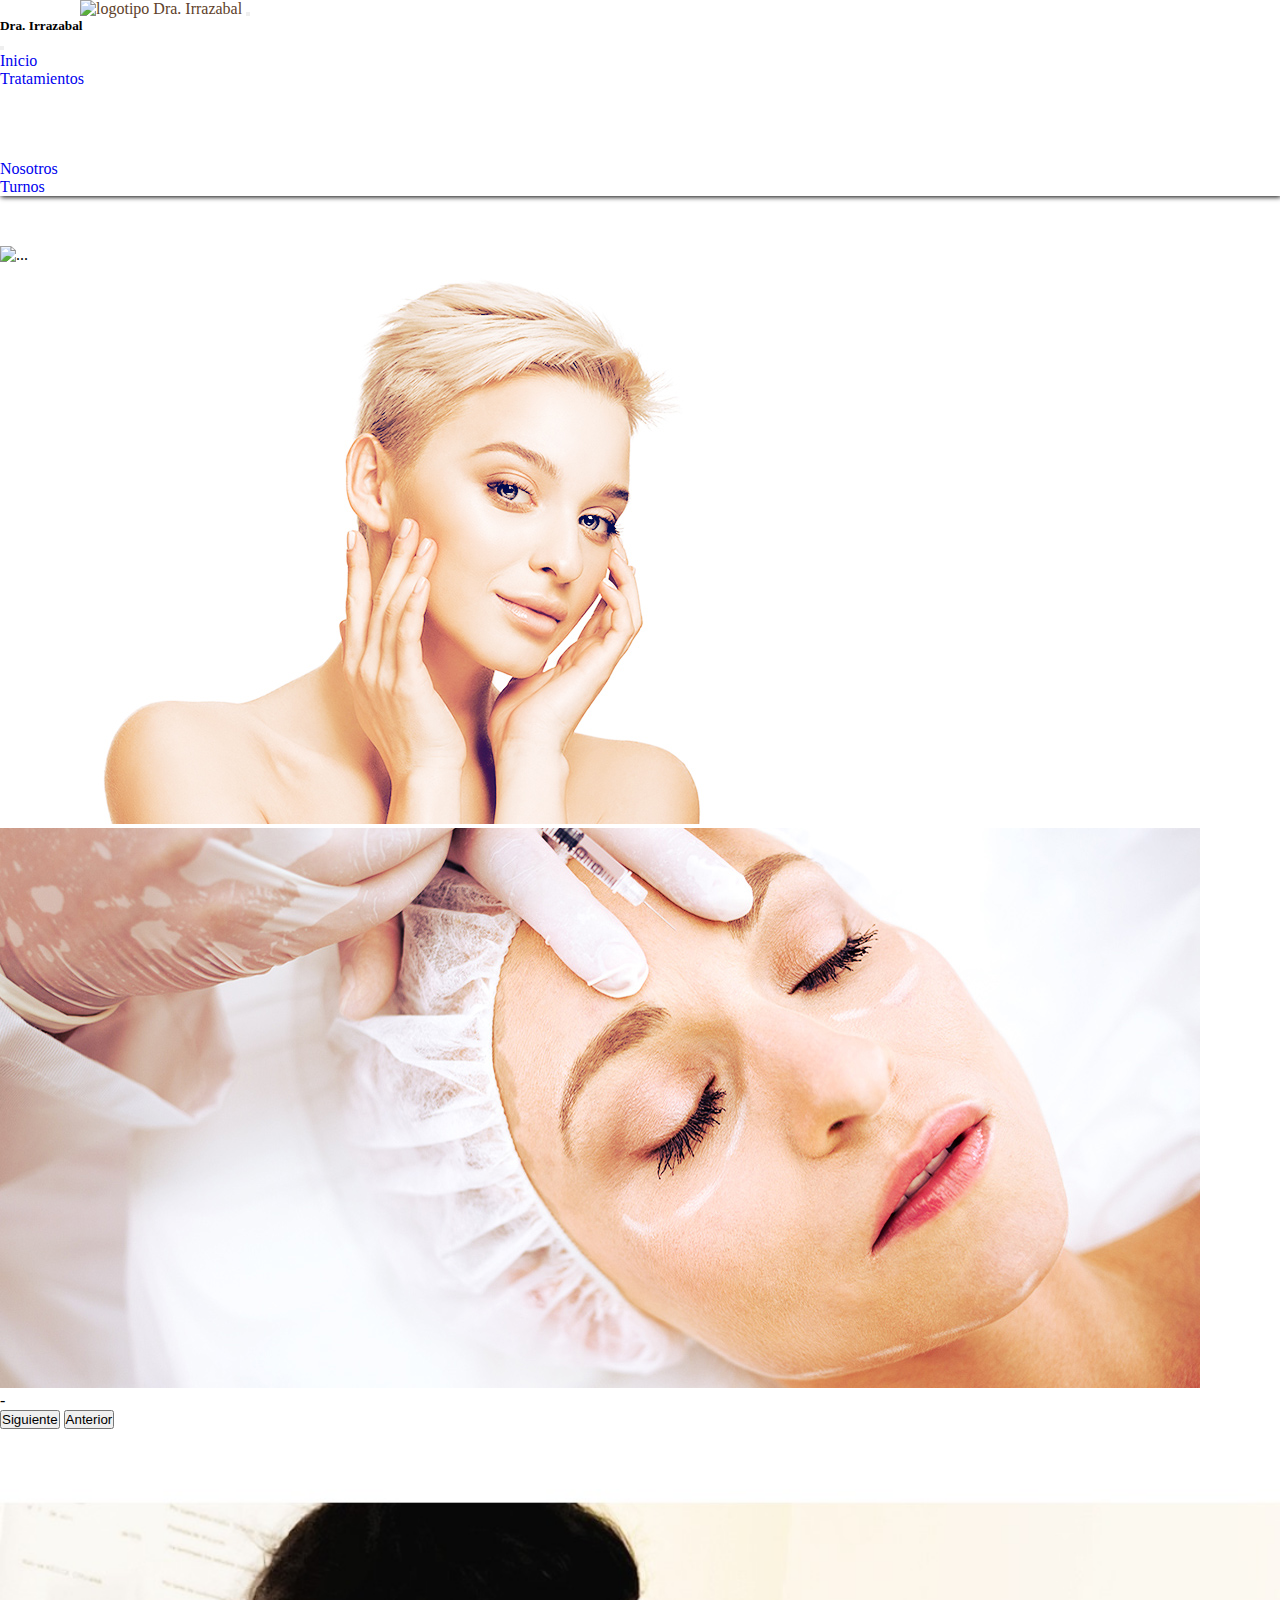
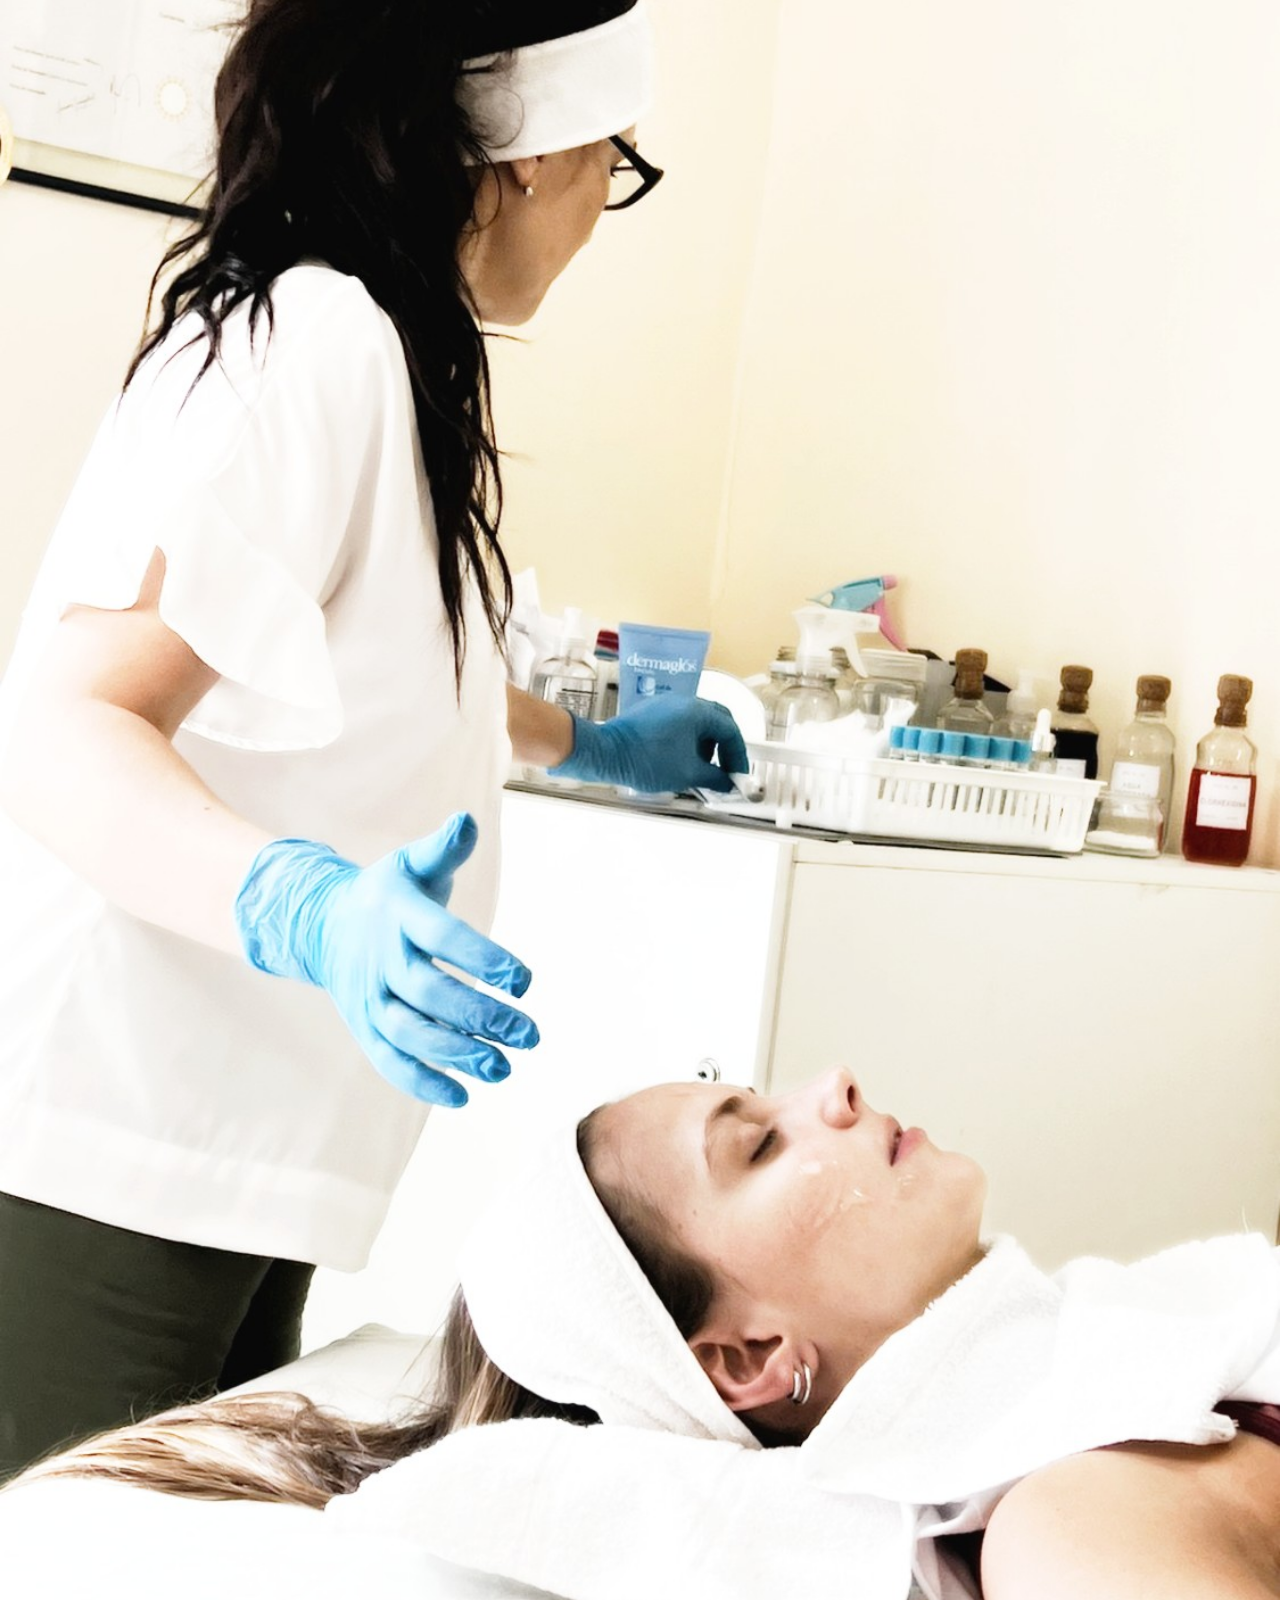
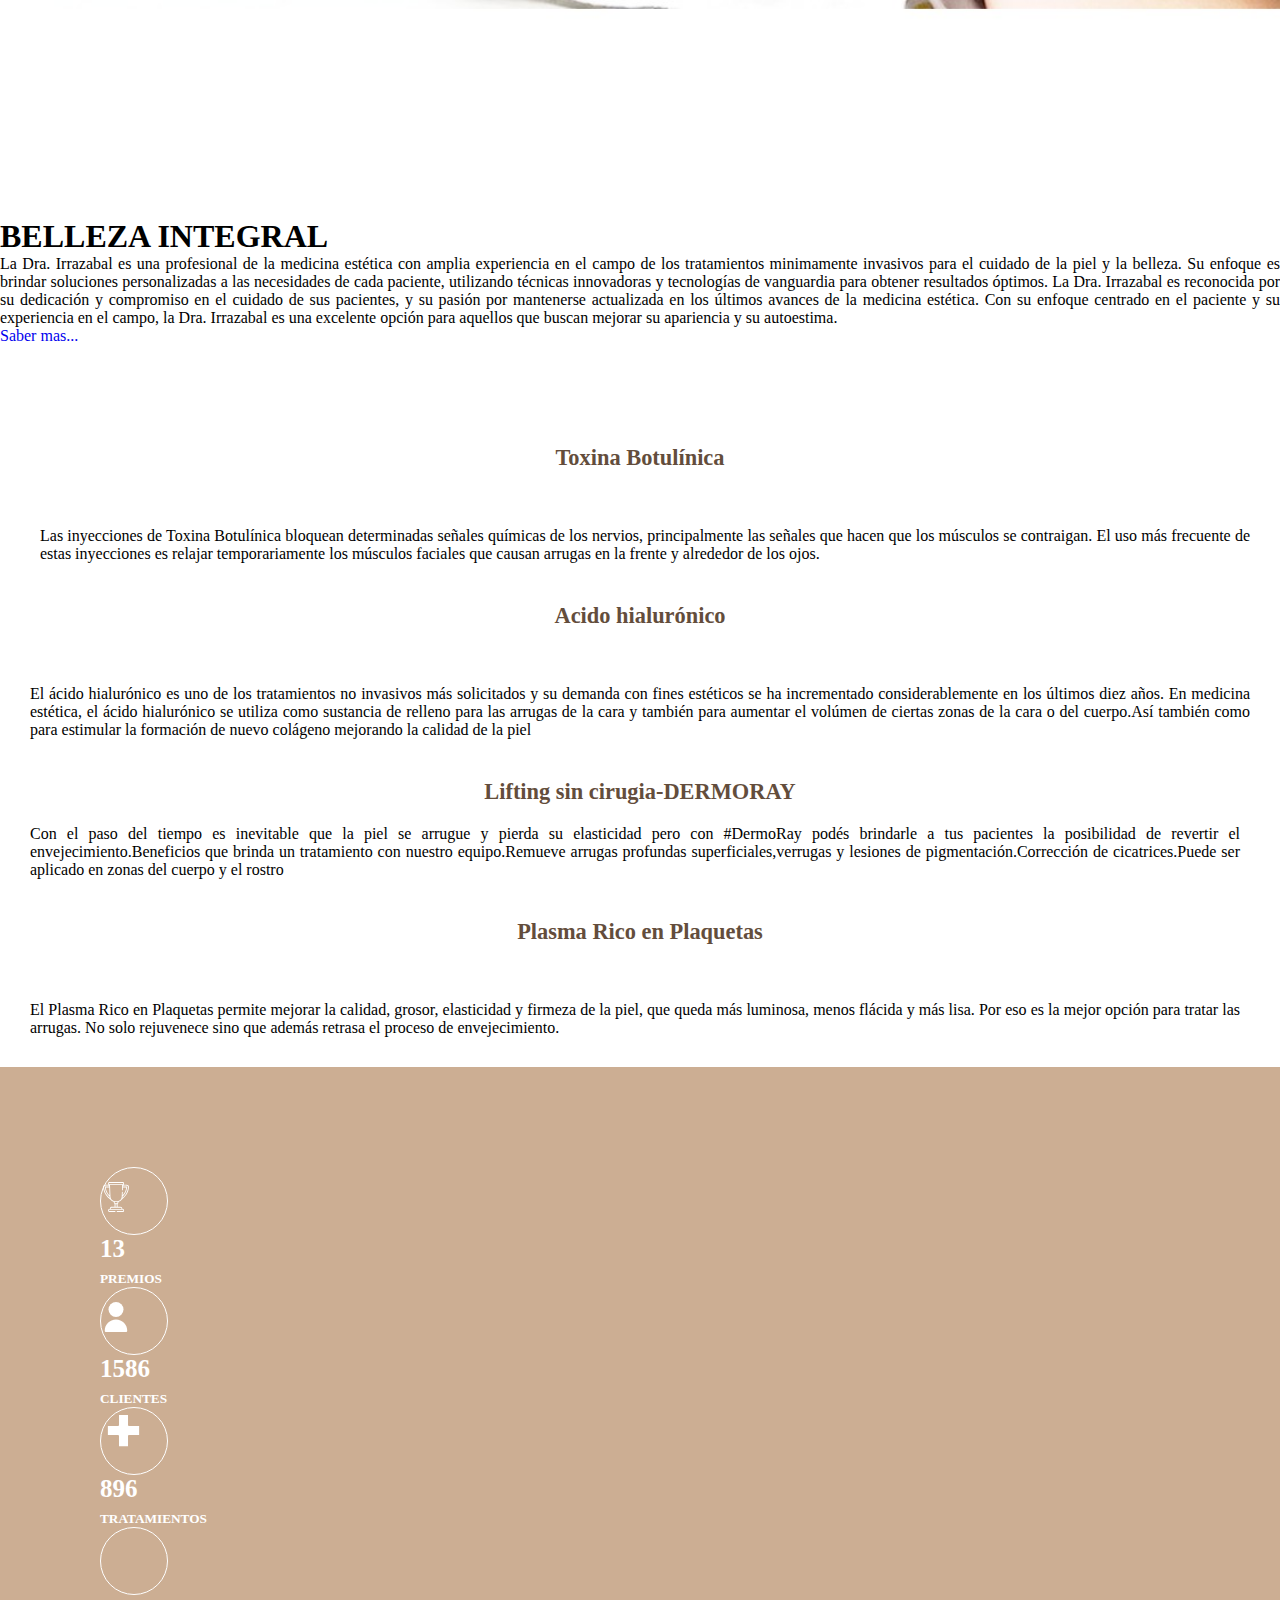
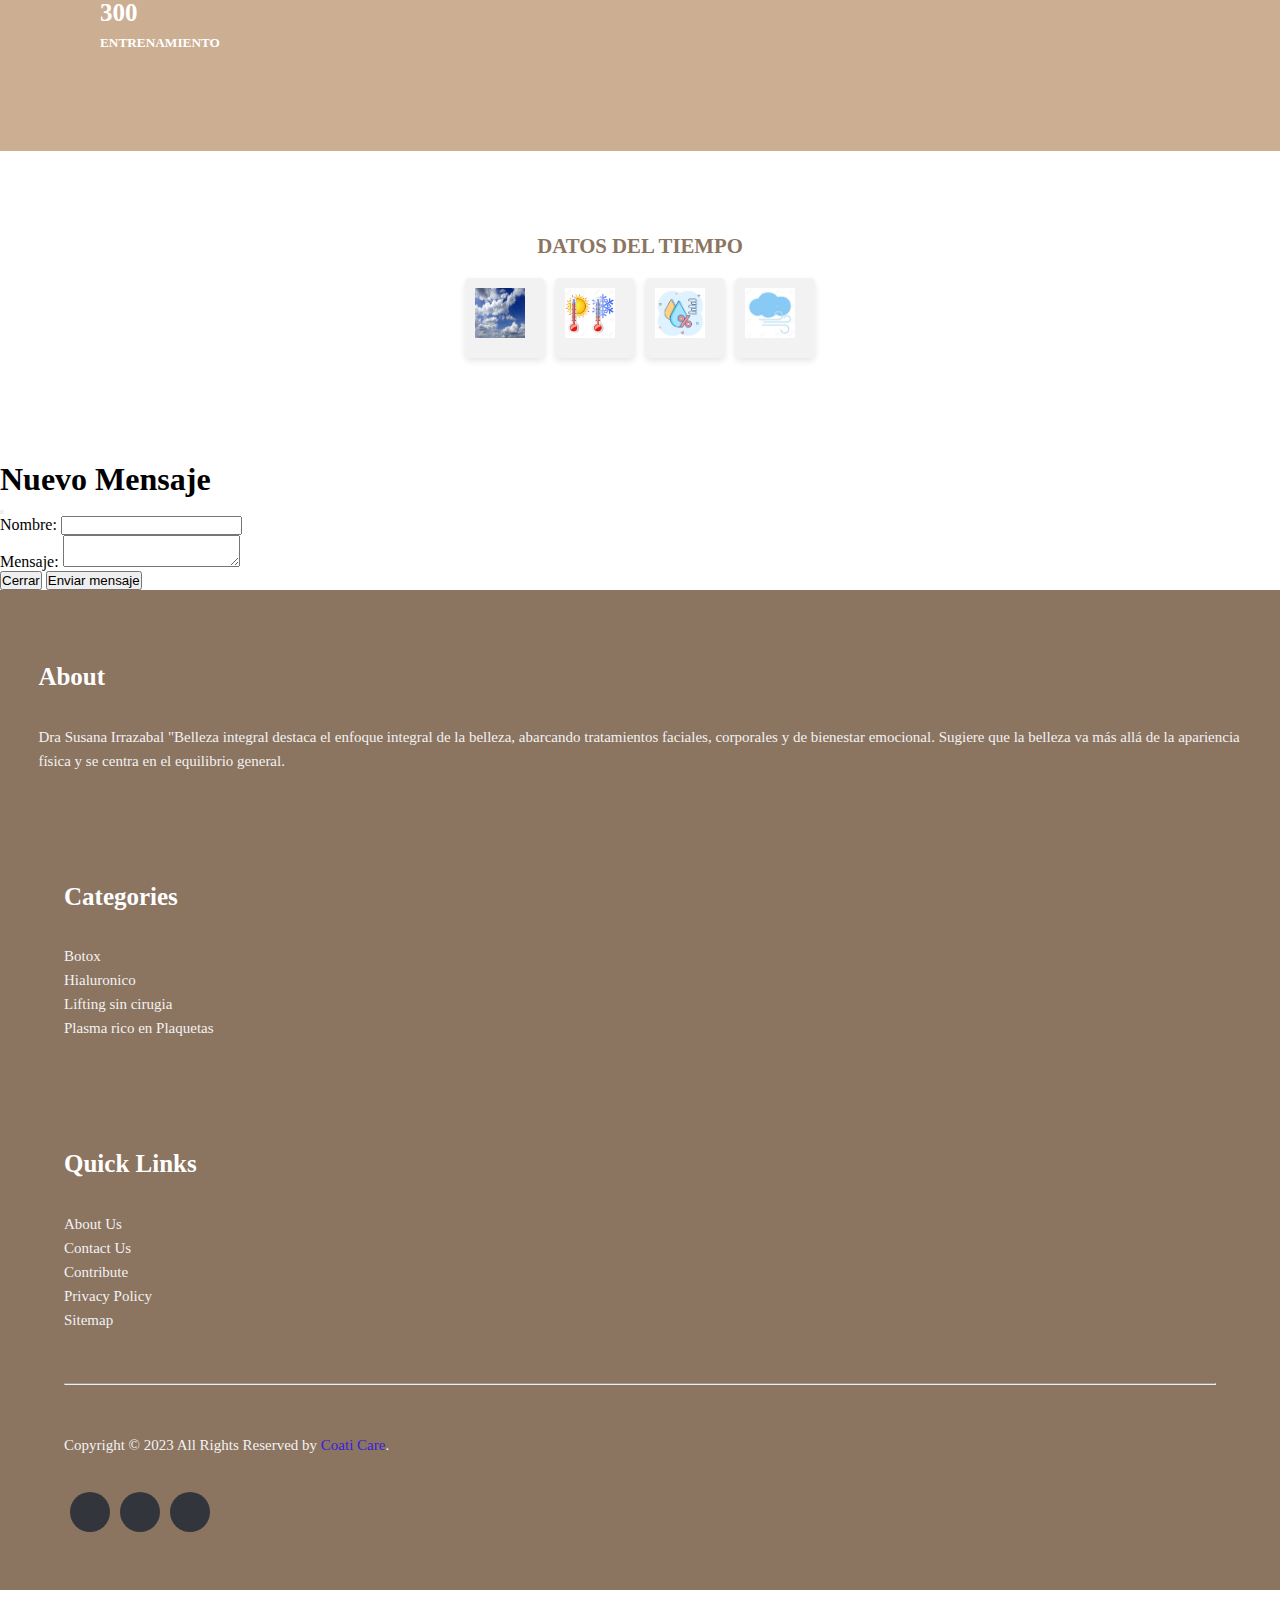
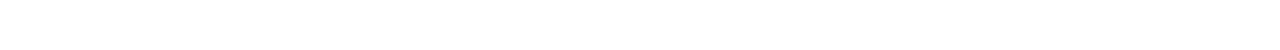
==== commit bdc79f55: "se modifica descripcion y enlace face" ====
--- a/index.html
+++ b/index.html
@@ -53,8 +53,8 @@
                 </a>
                 <ul class="dropdown-menu" >
                     <li><a class="nav-item dropdown" href="#musculos">Toxina Botulínica</a></li>
-                    <li><a class="nav-item dropdown" href="#distintas">Hialuronico</a></li>
-                    <li><a class="nav-item dropdown" href="#distintas">Lifting sin cirugia</a></li>
+                    <li><a class="nav-item dropdown" href="#ultimos">Hialuronico</a></li>
+                    <li><a class="nav-item dropdown" href="#ultimos">Lifting sin cirugia</a></li>
                     <li><a class="nav-item dropdown" href="#arrugas">PRP</a></li>
                 </ul>
               </li>
@@ -126,7 +126,7 @@
       </div>
       <div class="column">
         <h3>Acido hialurónico</h3>
-        <p id ="": style="text-align: justify;"><br><br>El ácido hialurónico es un polisacárido presente de forma natural en nuestras articulaciones, cartílagos y piel. Dependiendo de la zona en la que lo encontramos, cumple <a id="distintas">distintas</a> funciones: En las articulaciones ayuda a evitar que se produzcan fricciones dolorosas. En los cartílagos funciona como reconstituyente.</p>
+        <p id ="": style="text-align: justify;"><br><br>El ácido hialurónico es uno de los tratamientos no invasivos más solicitados y su demanda con fines estéticos se ha incrementado considerablemente en los últimos diez años. <a id="ultimos"></a> En medicina estética, el ácido hialurónico se utiliza como sustancia de relleno para las arrugas de la cara y también para aumentar el volúmen de ciertas zonas de la cara o del cuerpo.Así también como para estimular la formación de nuevo colágeno mejorando la calidad de la piel</p>
       </div>
       <div class="column">
         <h3>Lifting sin cirugia-DERMORAY</h3>
@@ -350,7 +350,8 @@
               </a>
           </li>
           <li class="itemslista text-center linkedin">
-              <i class="icon-facebook"></i>
+            <a href="https://www.facebook.com/susanairrazabal76?mibextid=ZbWKwL" target="_blank">
+              <i class="icon-facebook"></i></a>
           </li>
       </ul>
 
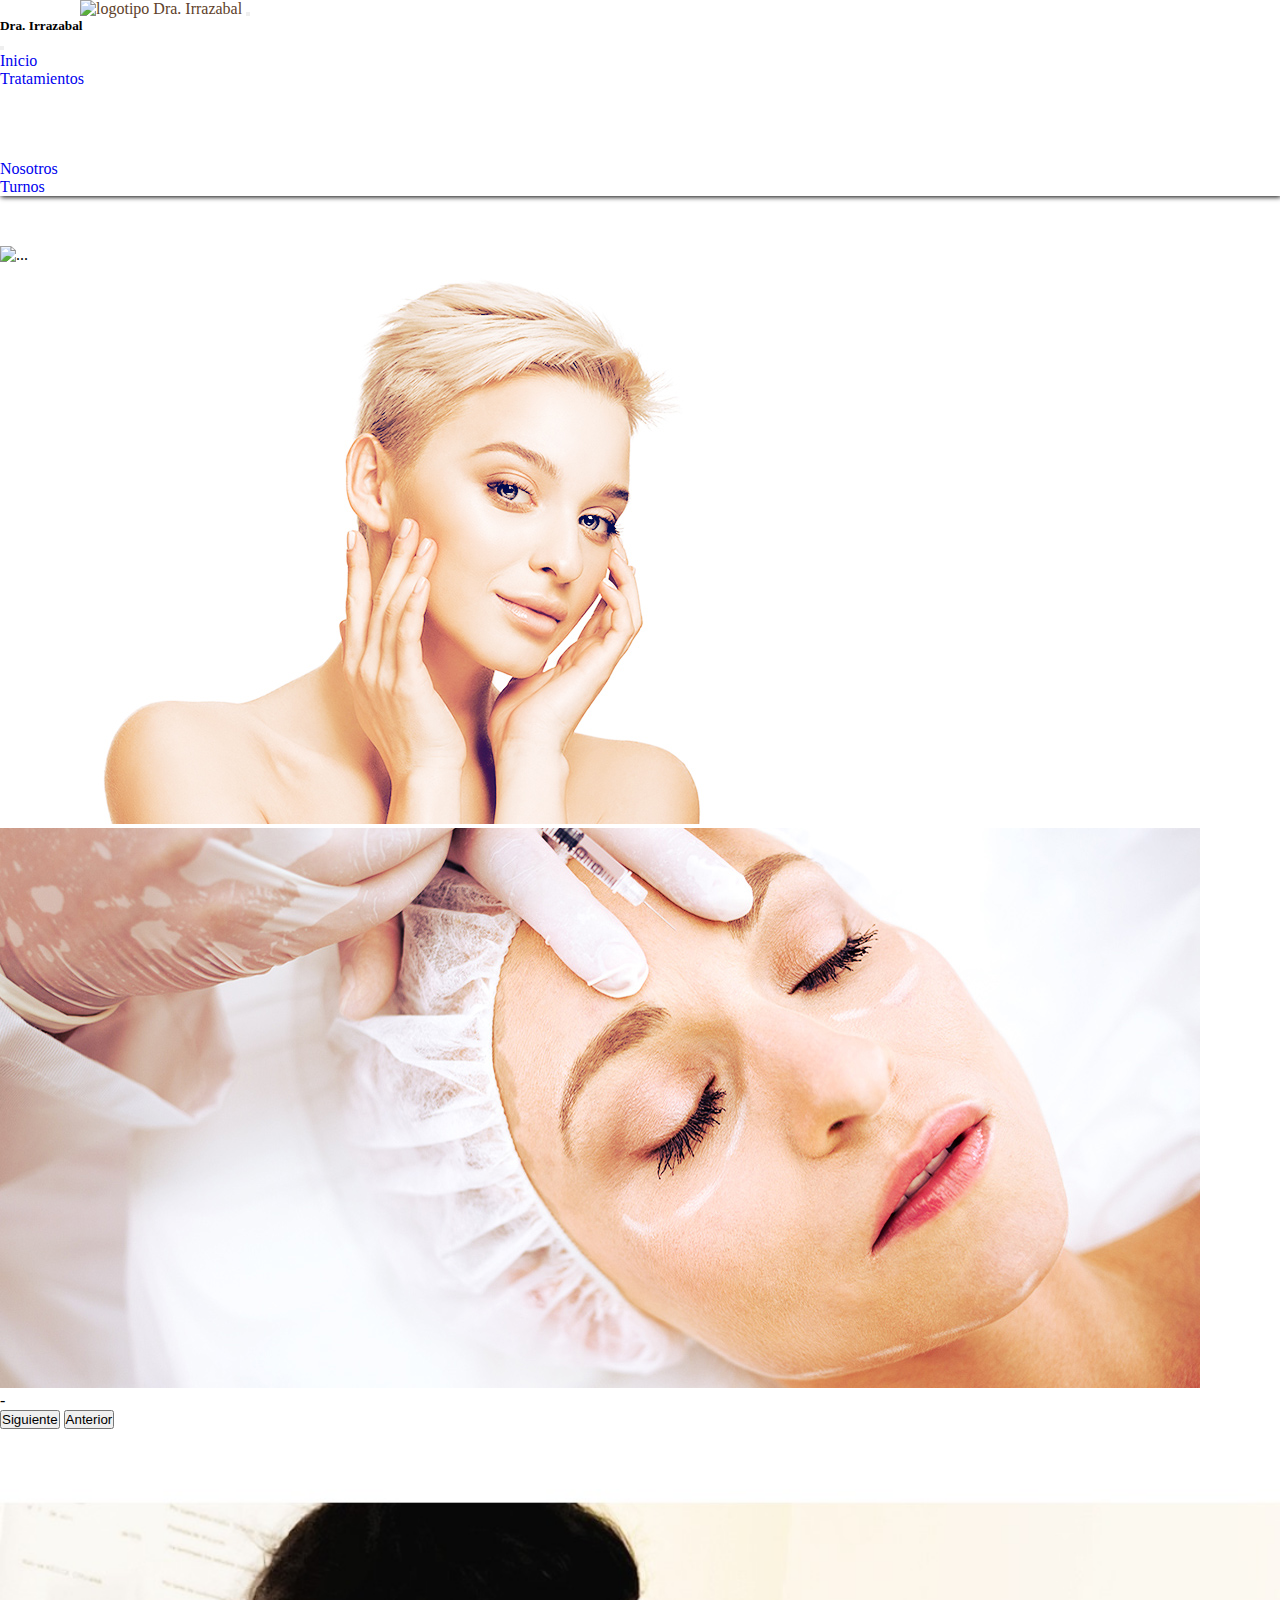
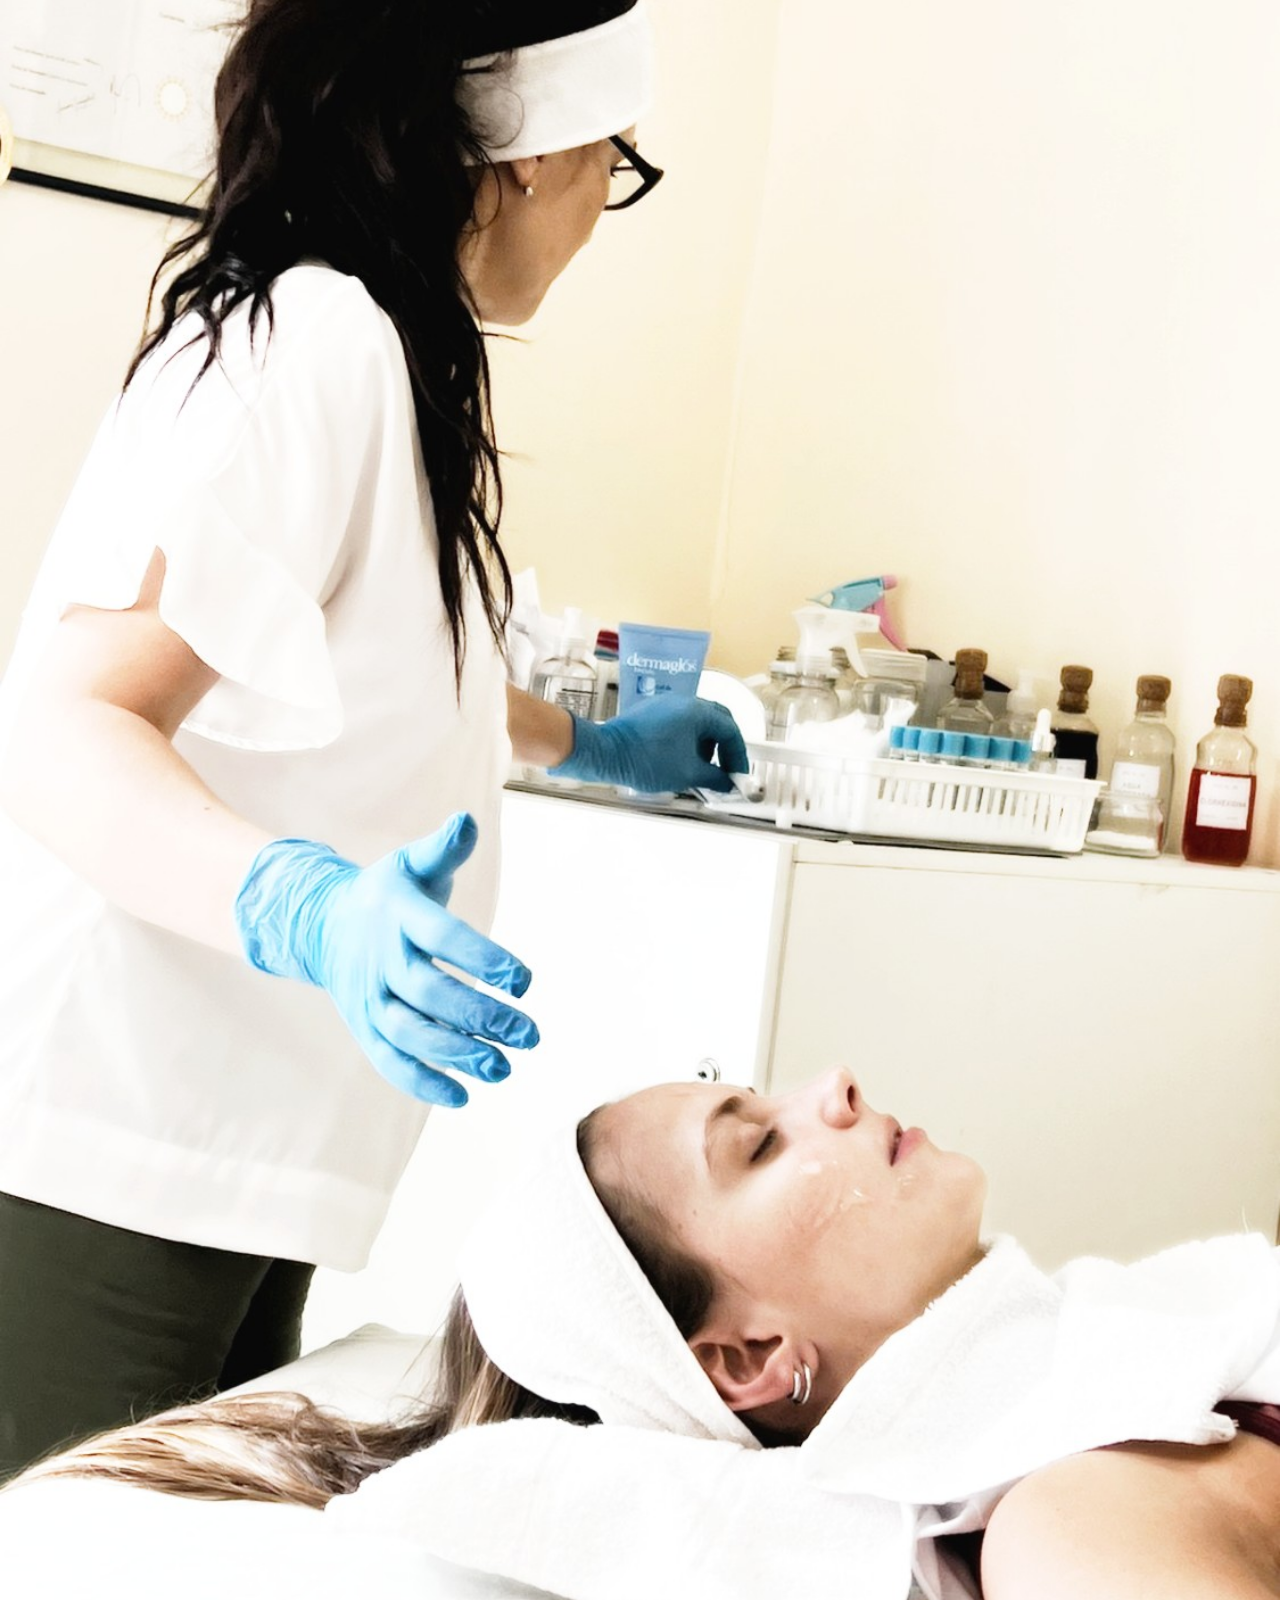
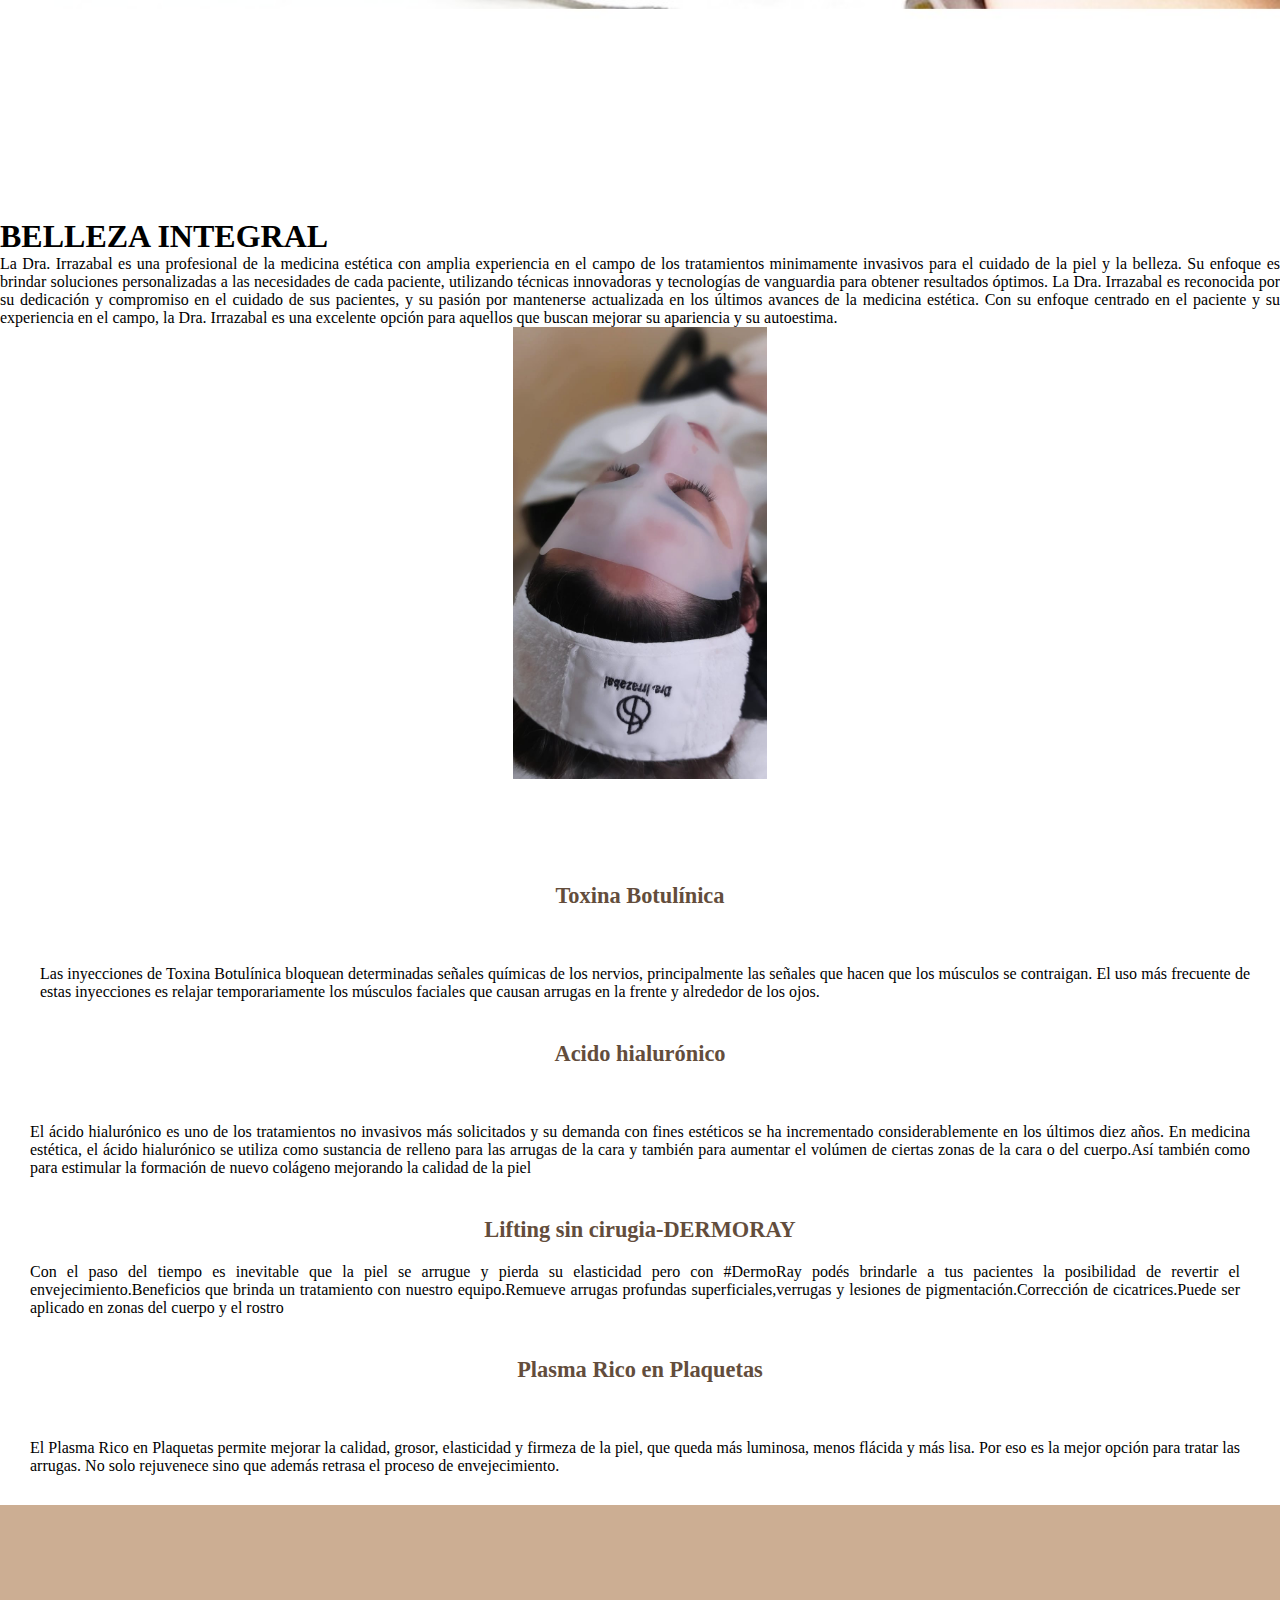
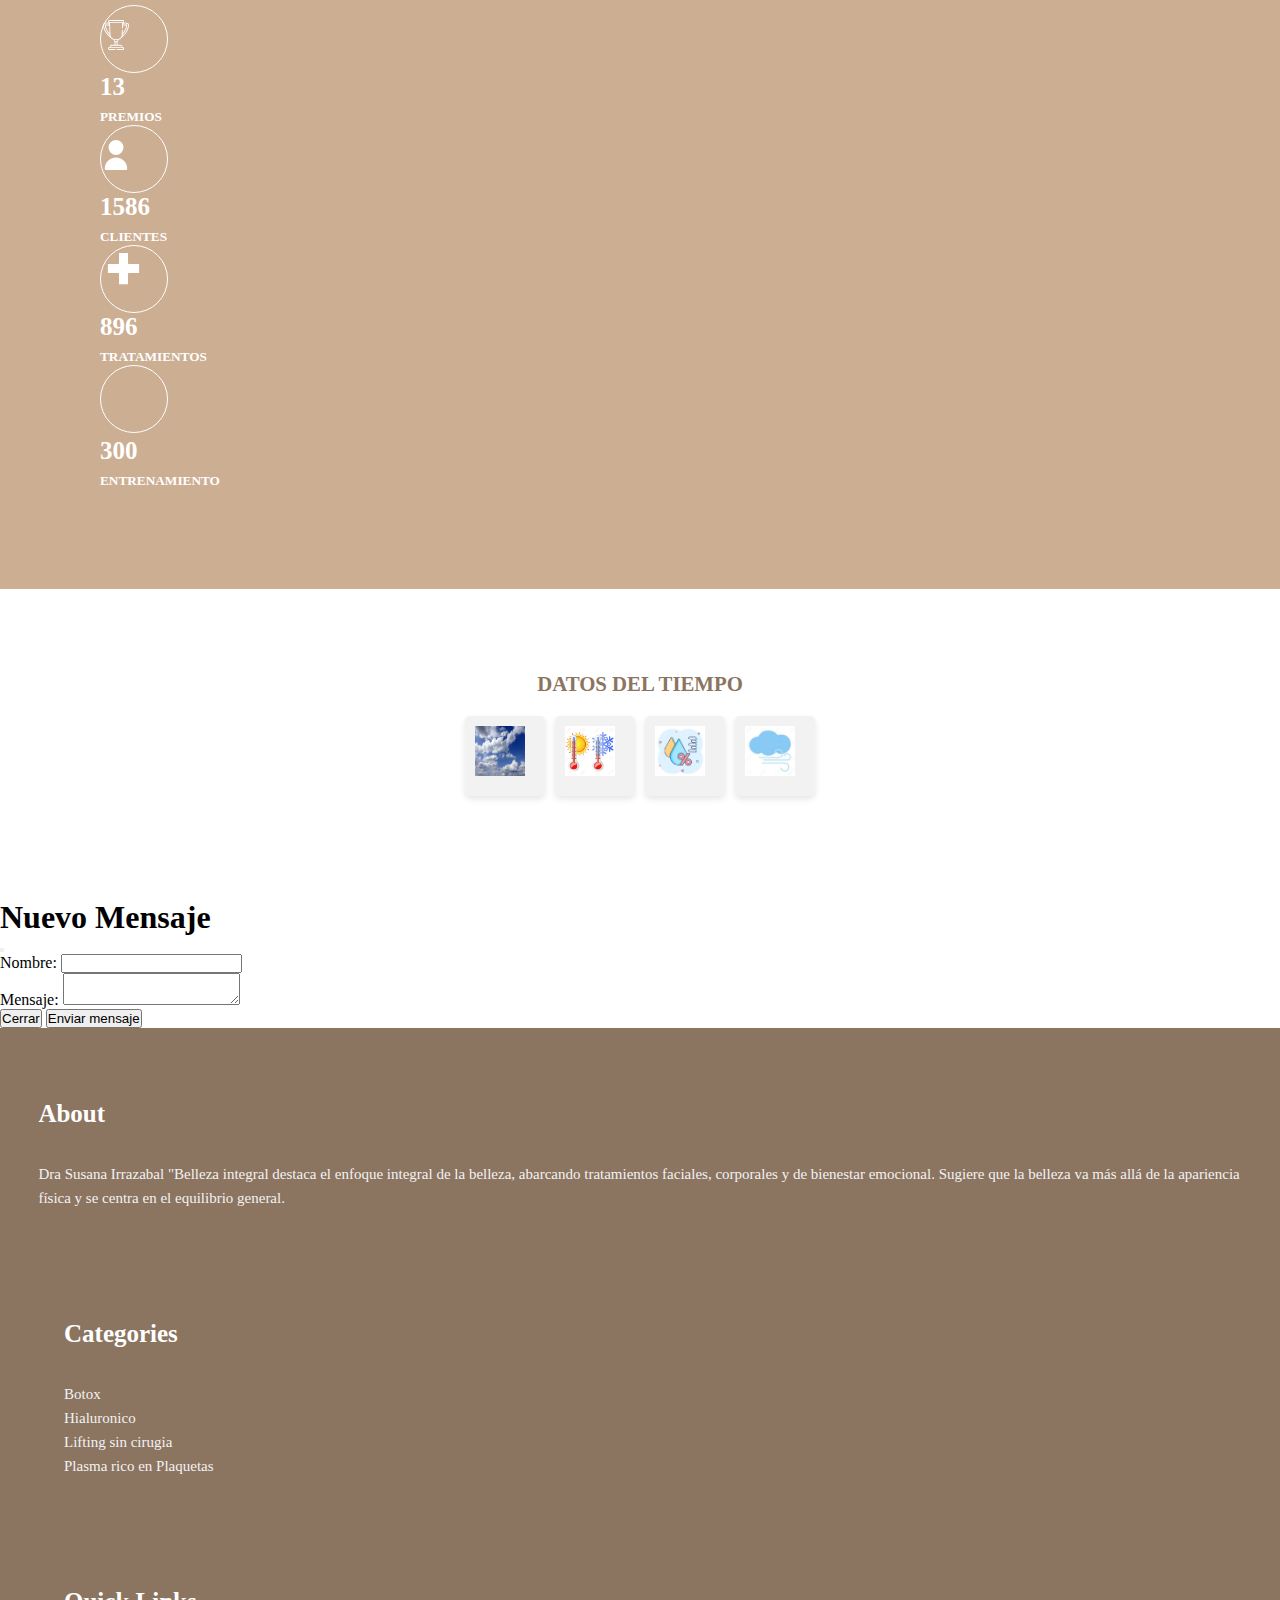
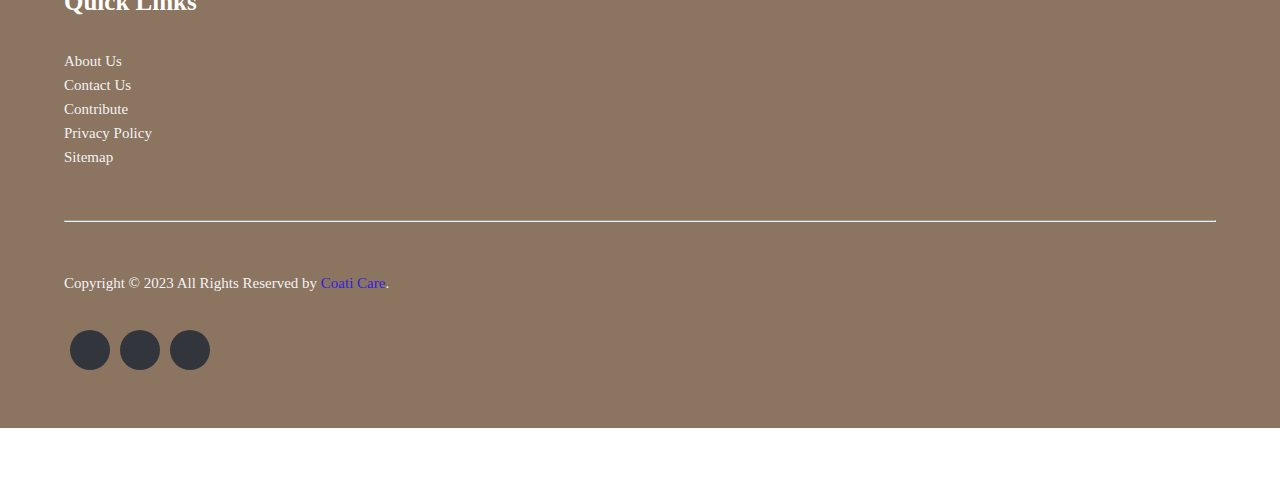
==== commit 702d0816: "se agregan modificaciones" ====
--- a/index.html
+++ b/index.html
@@ -4,6 +4,7 @@
     <meta charset="UTF-8">
     <meta http-equiv="X-UA-Compatible" content="IE=edge">
     <meta name="viewport" content="width=device-width, initial-scale=1.0">
+    <meta name="google-site-verification" content="ceH6CILJvrYh2UvfMN_0YGM6Q7wmeXWSkd419qCuagY" />
     <title>MSI </title>
     <link rel="icon" href="img/marca.jpeg">
     <link rel="stylesheet" href="atributos.css">
@@ -53,13 +54,13 @@
                 </a>
                 <ul class="dropdown-menu" >
                     <li><a class="nav-item dropdown" href="#musculos">Toxina Botulínica</a></li>
-                    <li><a class="nav-item dropdown" href="#ultimos">Hialuronico</a></li>
-                    <li><a class="nav-item dropdown" href="#ultimos">Lifting sin cirugia</a></li>
-                    <li><a class="nav-item dropdown" href="#arrugas">PRP</a></li>
+                    <li><a class="nav-item dropdown" href="#musculos">Hialuronico</a></li>
+                    <li><a class="nav-item dropdown" href="#musculos">Lifting sin cirugia</a></li>
+                    <li><a class="nav-item dropdown" href="#musculos">PRP</a></li>
                 </ul>
               </li>
               <li class="nav-item">
-                  <a class="nav-link" href="#nosotros">Nosotros</a>
+                  <a class="nav-link" href="#profesional">Nosotros</a>
               </li>
               <li class="nav-item">
                 <a class="nav-link" id="turno" href="registro.html" target="_blank">Turnos</a>
@@ -106,10 +107,19 @@
           </div>
           <div class="col-lg-6 col-sm-12 col-xs-12">
               <div id="about-desc">
-                  <h6>Bienvenidos a</h6>
+
+                  <h6>Bienvenidos a</h6><a id="profesional"></a>
                   <h1>BELLEZA INTEGRAL</h1>
-                  <p id ="Nosotros": style="text-align: justify;">La Dra. Irrazabal es una profesional de la medicina estética con amplia experiencia en el campo de los tratamientos minimamente invasivos para el cuidado de la piel y la belleza. Su enfoque es brindar soluciones personalizadas a las necesidades de cada paciente, utilizando técnicas innovadoras y tecnologías de vanguardia para obtener resultados óptimos. La Dra. Irrazabal es reconocida por su dedicación y compromiso en el cuidado de sus pacientes, y su pasión por mantenerse actualizada en los últimos avances de la medicina estética. Con su enfoque centrado en el paciente y su experiencia en el campo, la Dra. Irrazabal es una excelente opción para aquellos que buscan mejorar su apariencia y su autoestima.</p>
-                  <a href="#">Saber mas...</a>
+
+                  <p id="Nosotros" style="text-align: justify;">
+                    La Dra. Irrazabal es una profesional de la medicina estética con amplia experiencia en el campo de los tratamientos minimamente invasivos para el cuidado de la piel y la belleza. Su enfoque es brindar soluciones personalizadas a las necesidades de cada paciente, utilizando técnicas innovadoras y tecnologías de vanguardia para obtener resultados óptimos. La Dra. Irrazabal es reconocida por su dedicación y compromiso en el cuidado de sus pacientes, y su pasión por mantenerse actualizada en los últimos avances de la medicina estética. Con su enfoque centrado en el paciente y su experiencia en el campo, la Dra. Irrazabal es una excelente opción para aquellos que buscan mejorar su apariencia y su autoestima.
+                </p>
+                
+                <div style="text-align: center;">
+                    <img src="/img/mascarilla.jpg" alt="Descripción de la imagen" style="width: 254px; height: auto;">
+                </div>
+                
+                  
               </div>
           </div>
       </div>
@@ -481,4 +491,8 @@
 <script src="/jquery-3.6.4.min.js"></script>
 <script src="https://kit.fontawesome.com/36ca07dc36.js" crossorigin="anonymous"></script>
 <script src="https://cdnjs.cloudflare.com/ajax/libs/jspdf/2.3.1/jspdf.umd.min.js"></script>
+
+</body>
+</html>
+
 </body>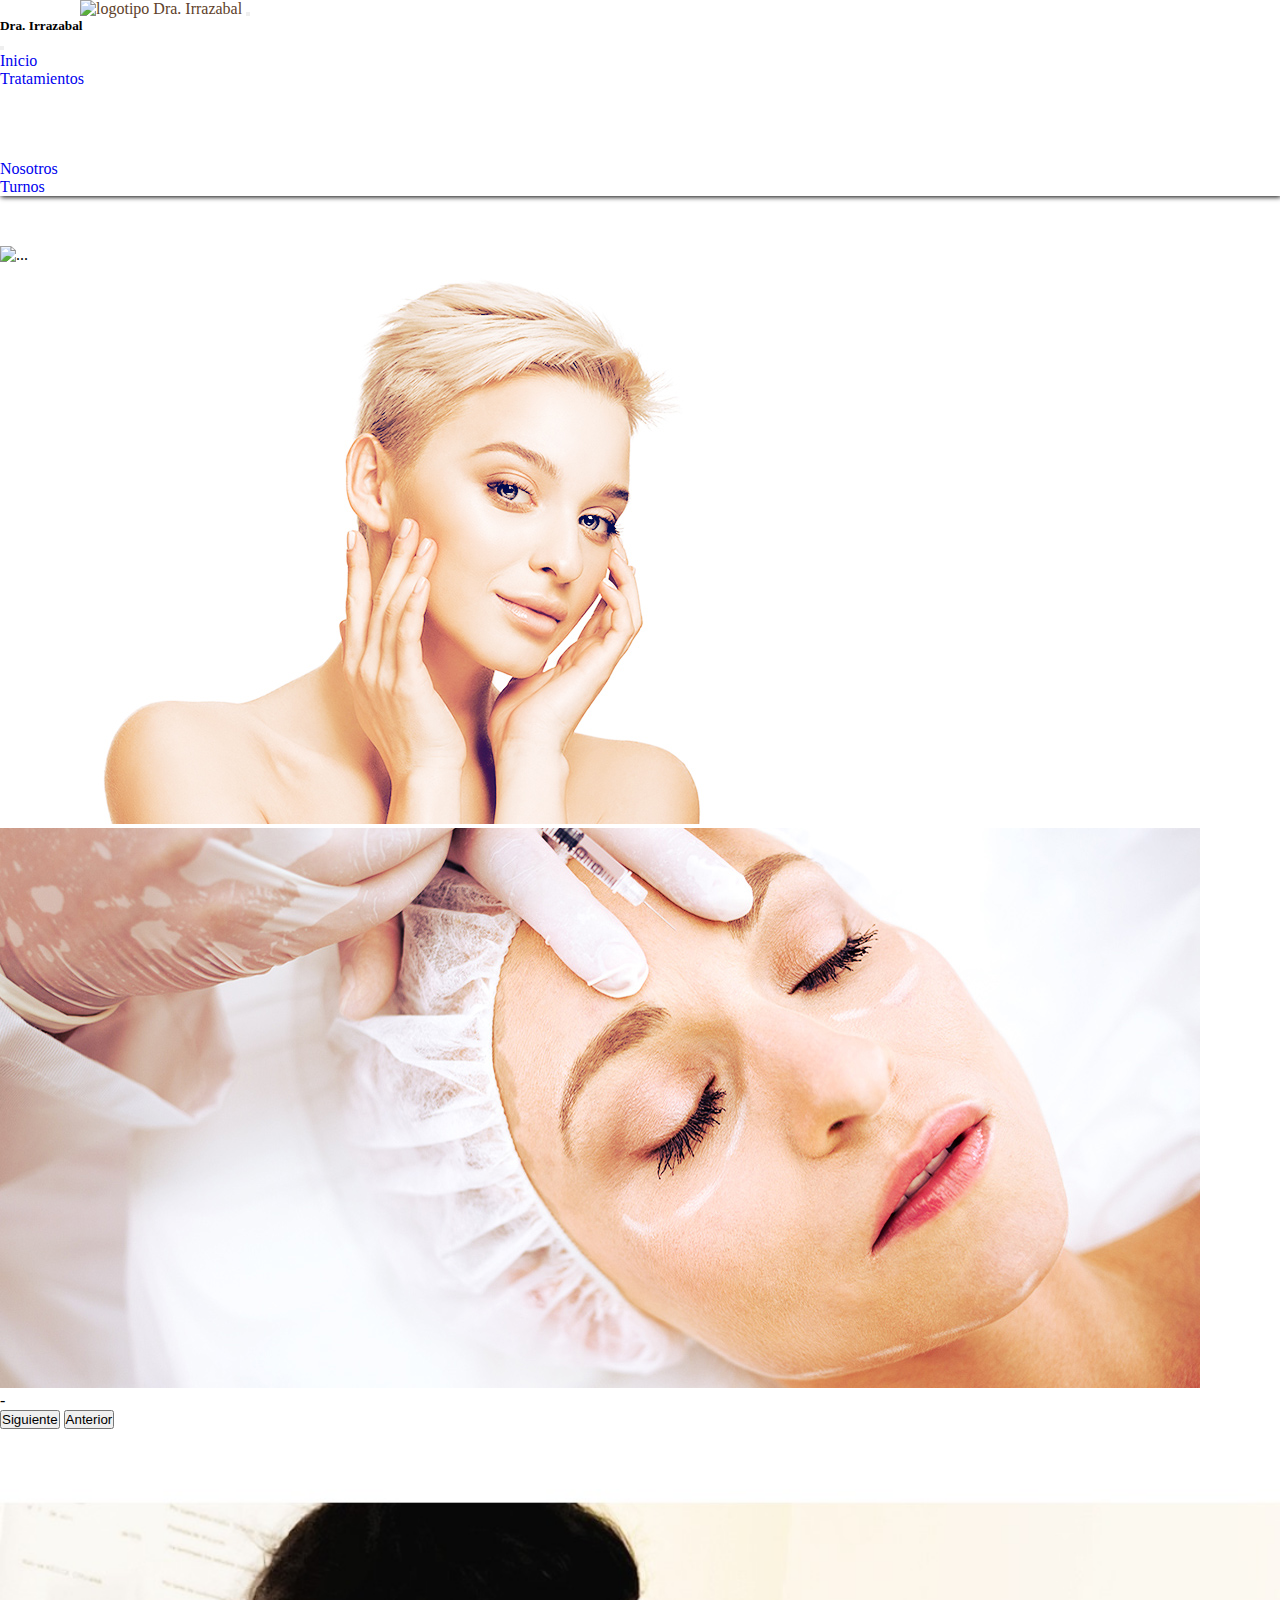
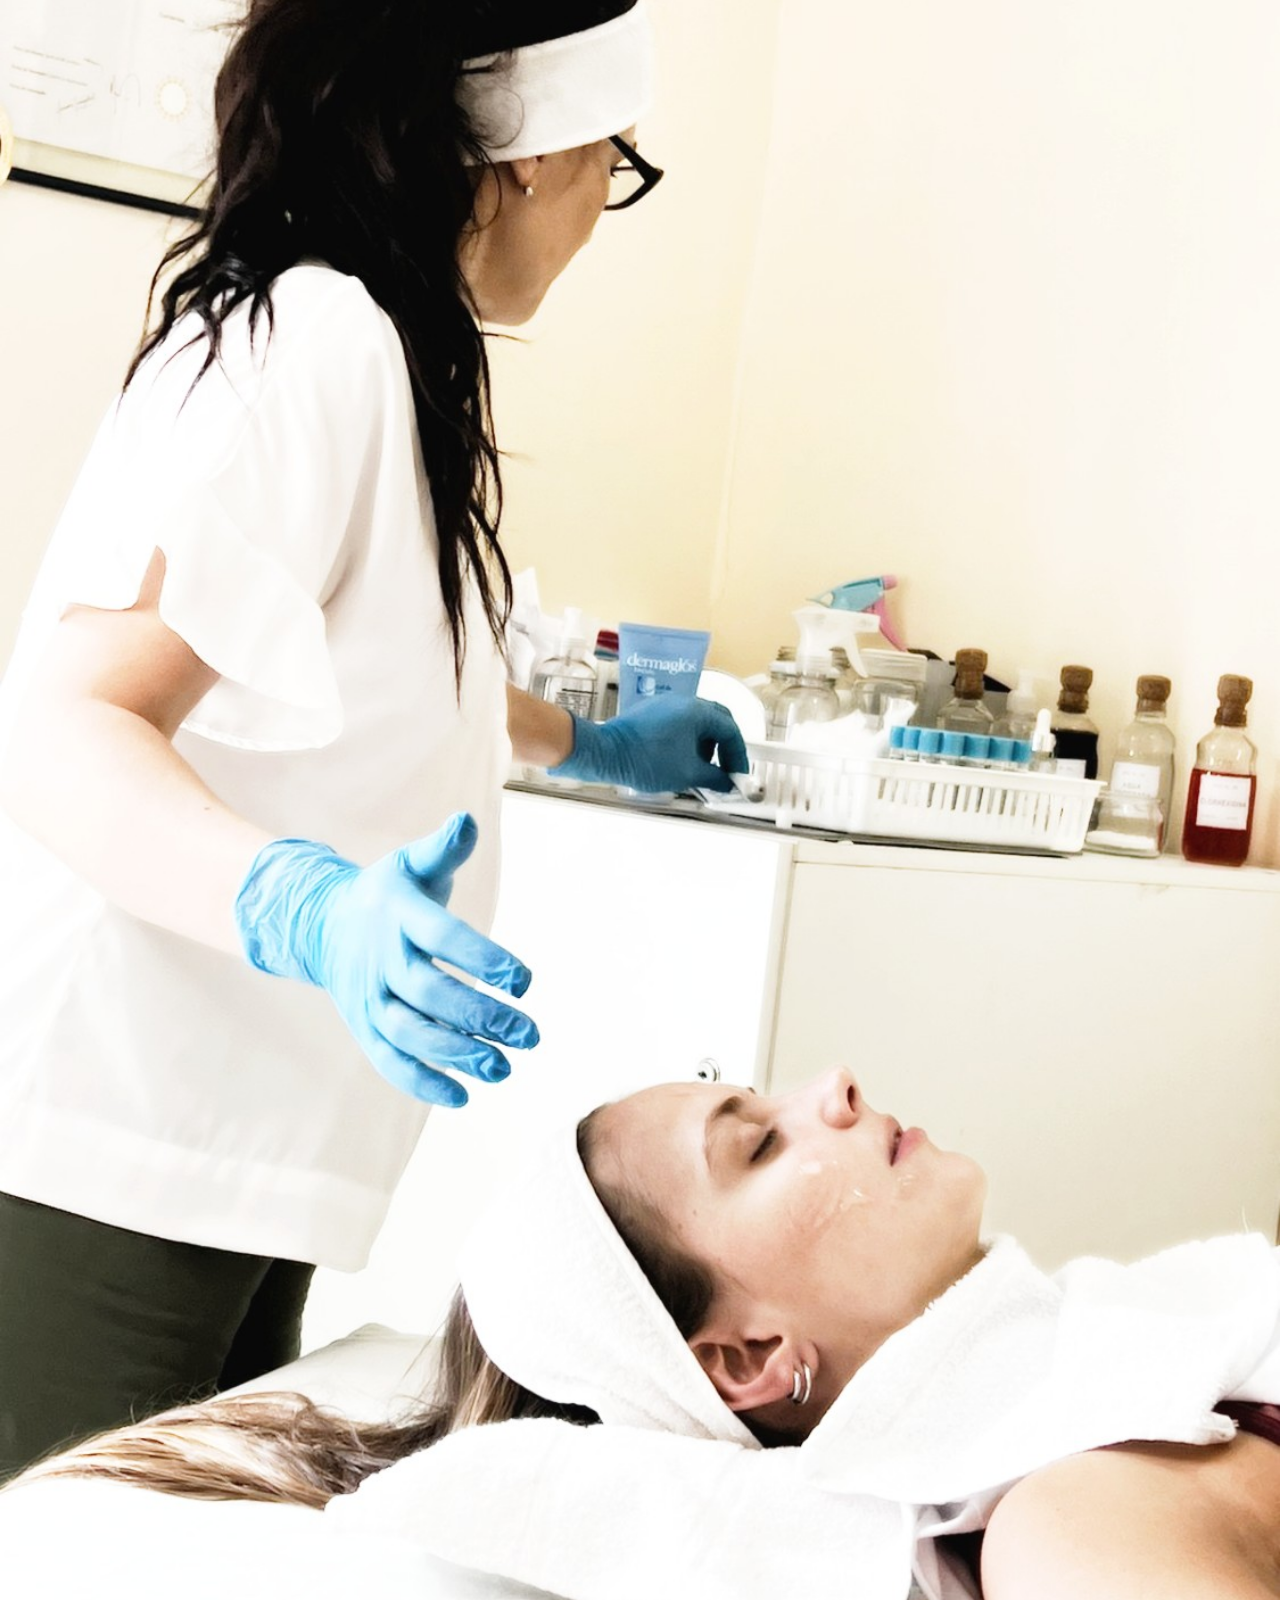
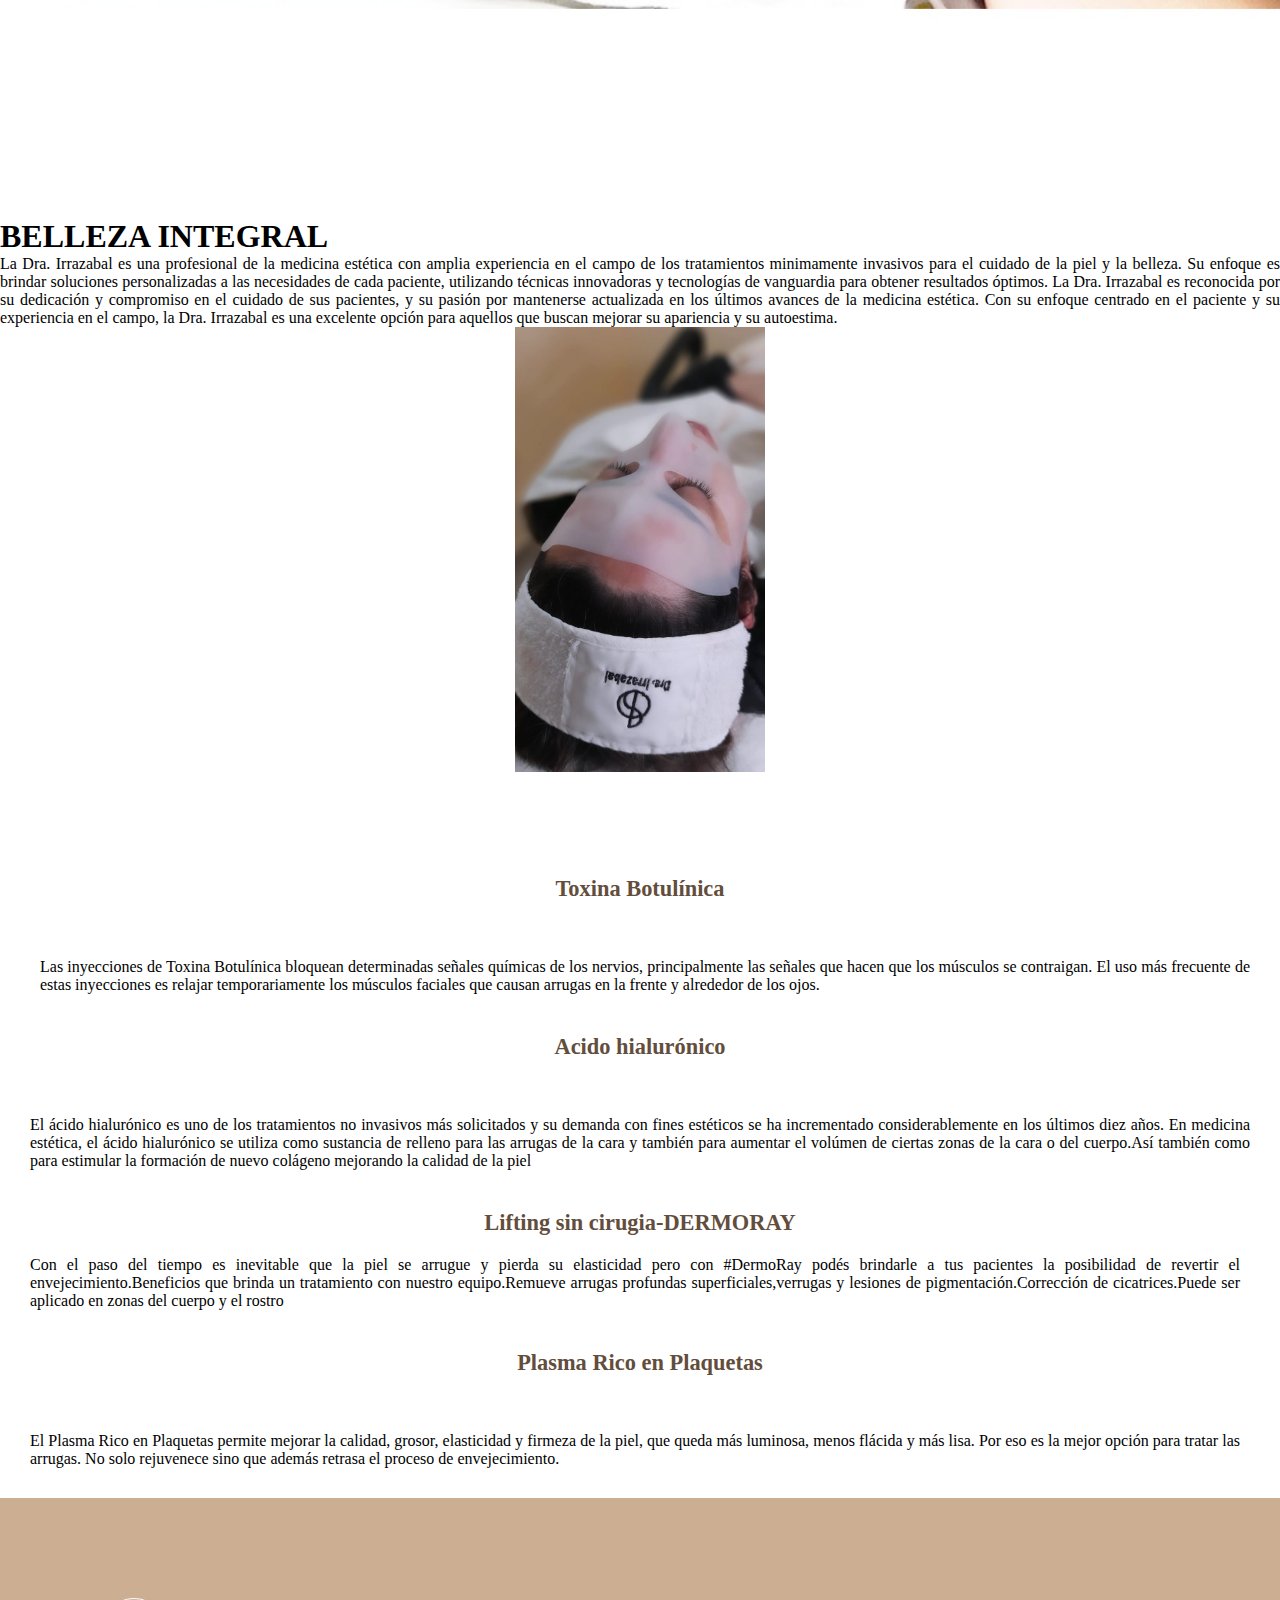
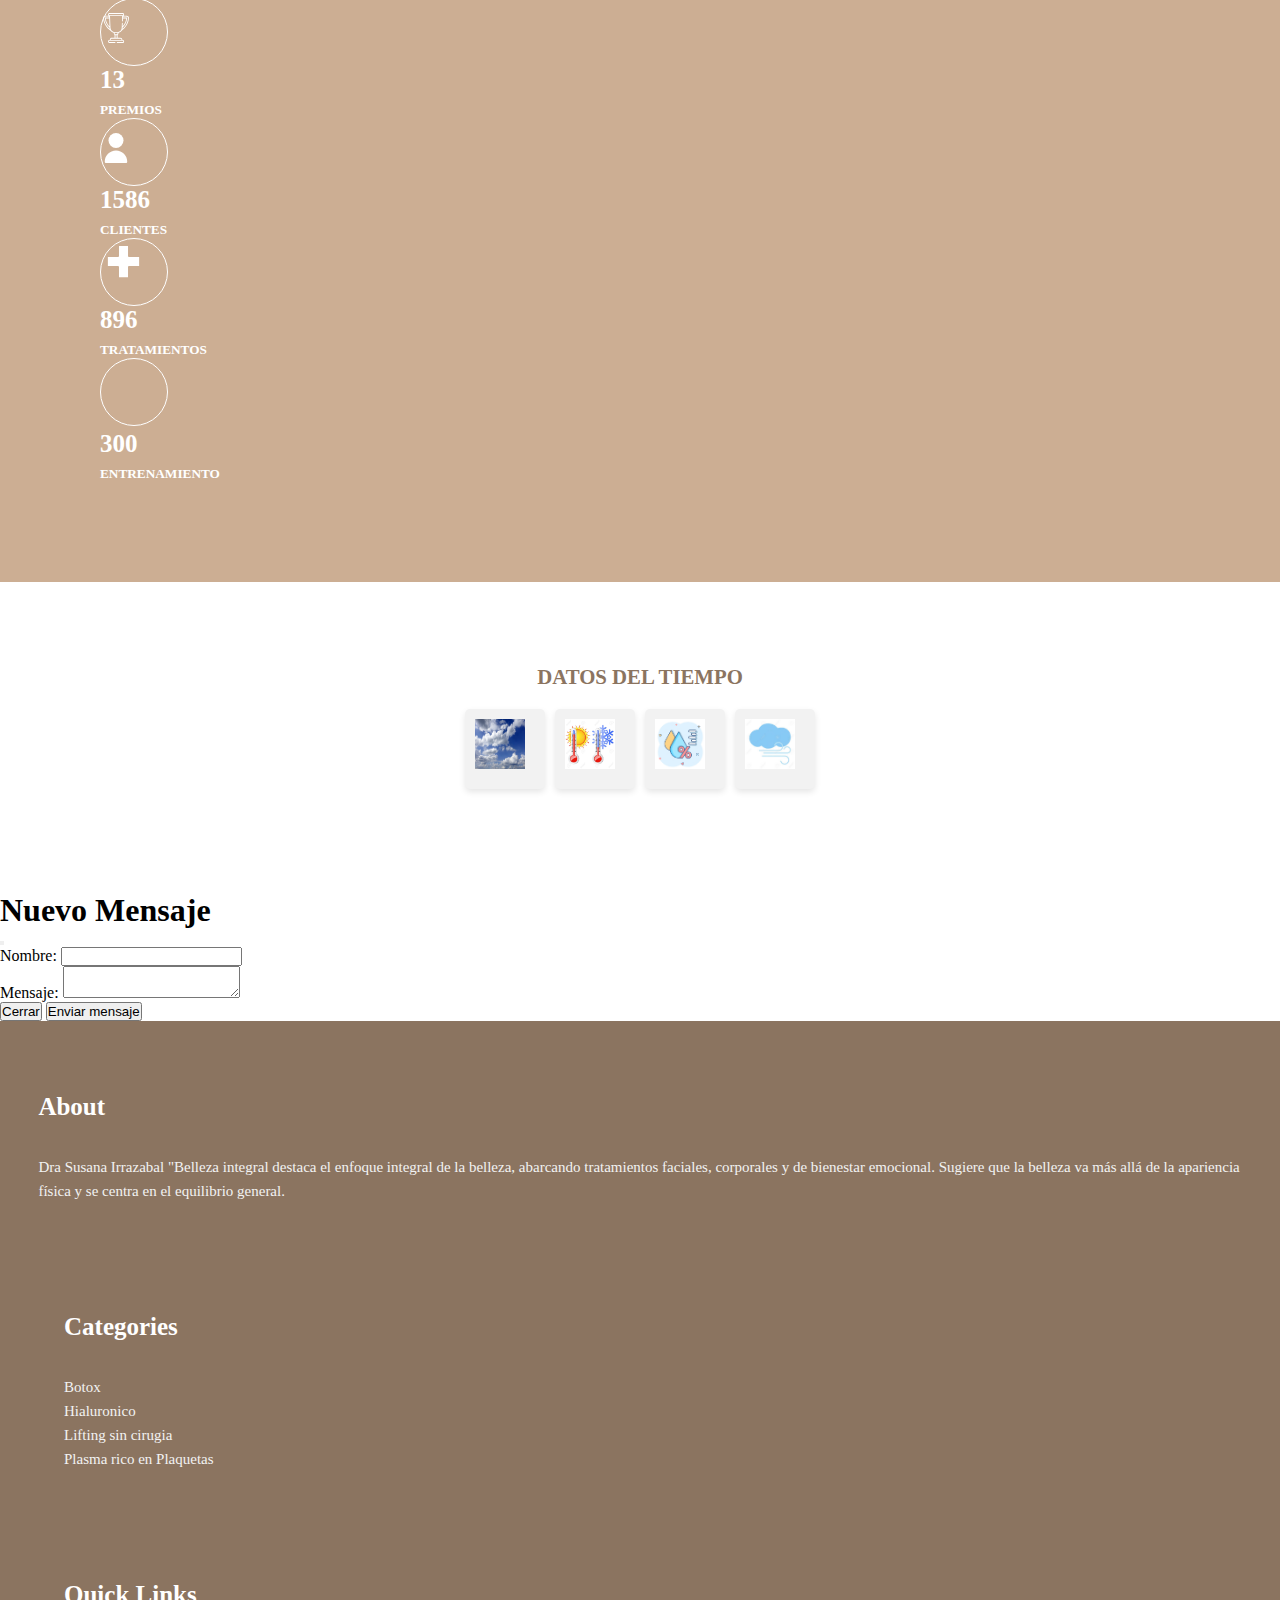
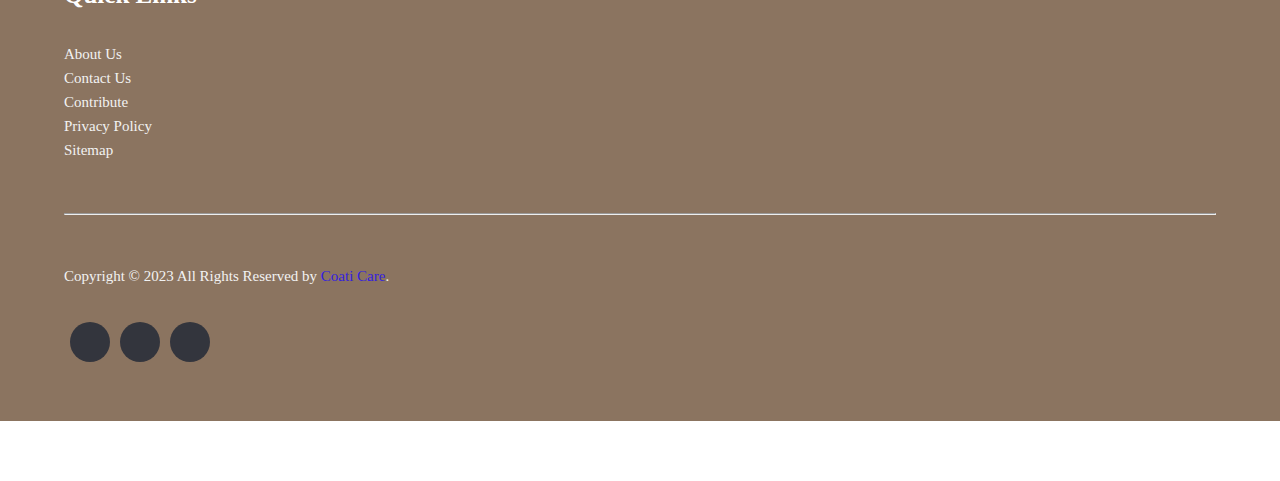
==== commit 9c9dbb29: "verificacion de imagen" ====
--- a/index.html
+++ b/index.html
@@ -116,7 +116,7 @@
                 </p>
                 
                 <div style="text-align: center;">
-                    <img src="/img/mascarilla.jpg" alt="Descripción de la imagen" style="width: 254px; height: auto;">
+                    <img src="/img/mascarilla.jpg" alt="Descripción de la imagen" style="width: 250px; height: auto;">
                 </div>
                 
                   
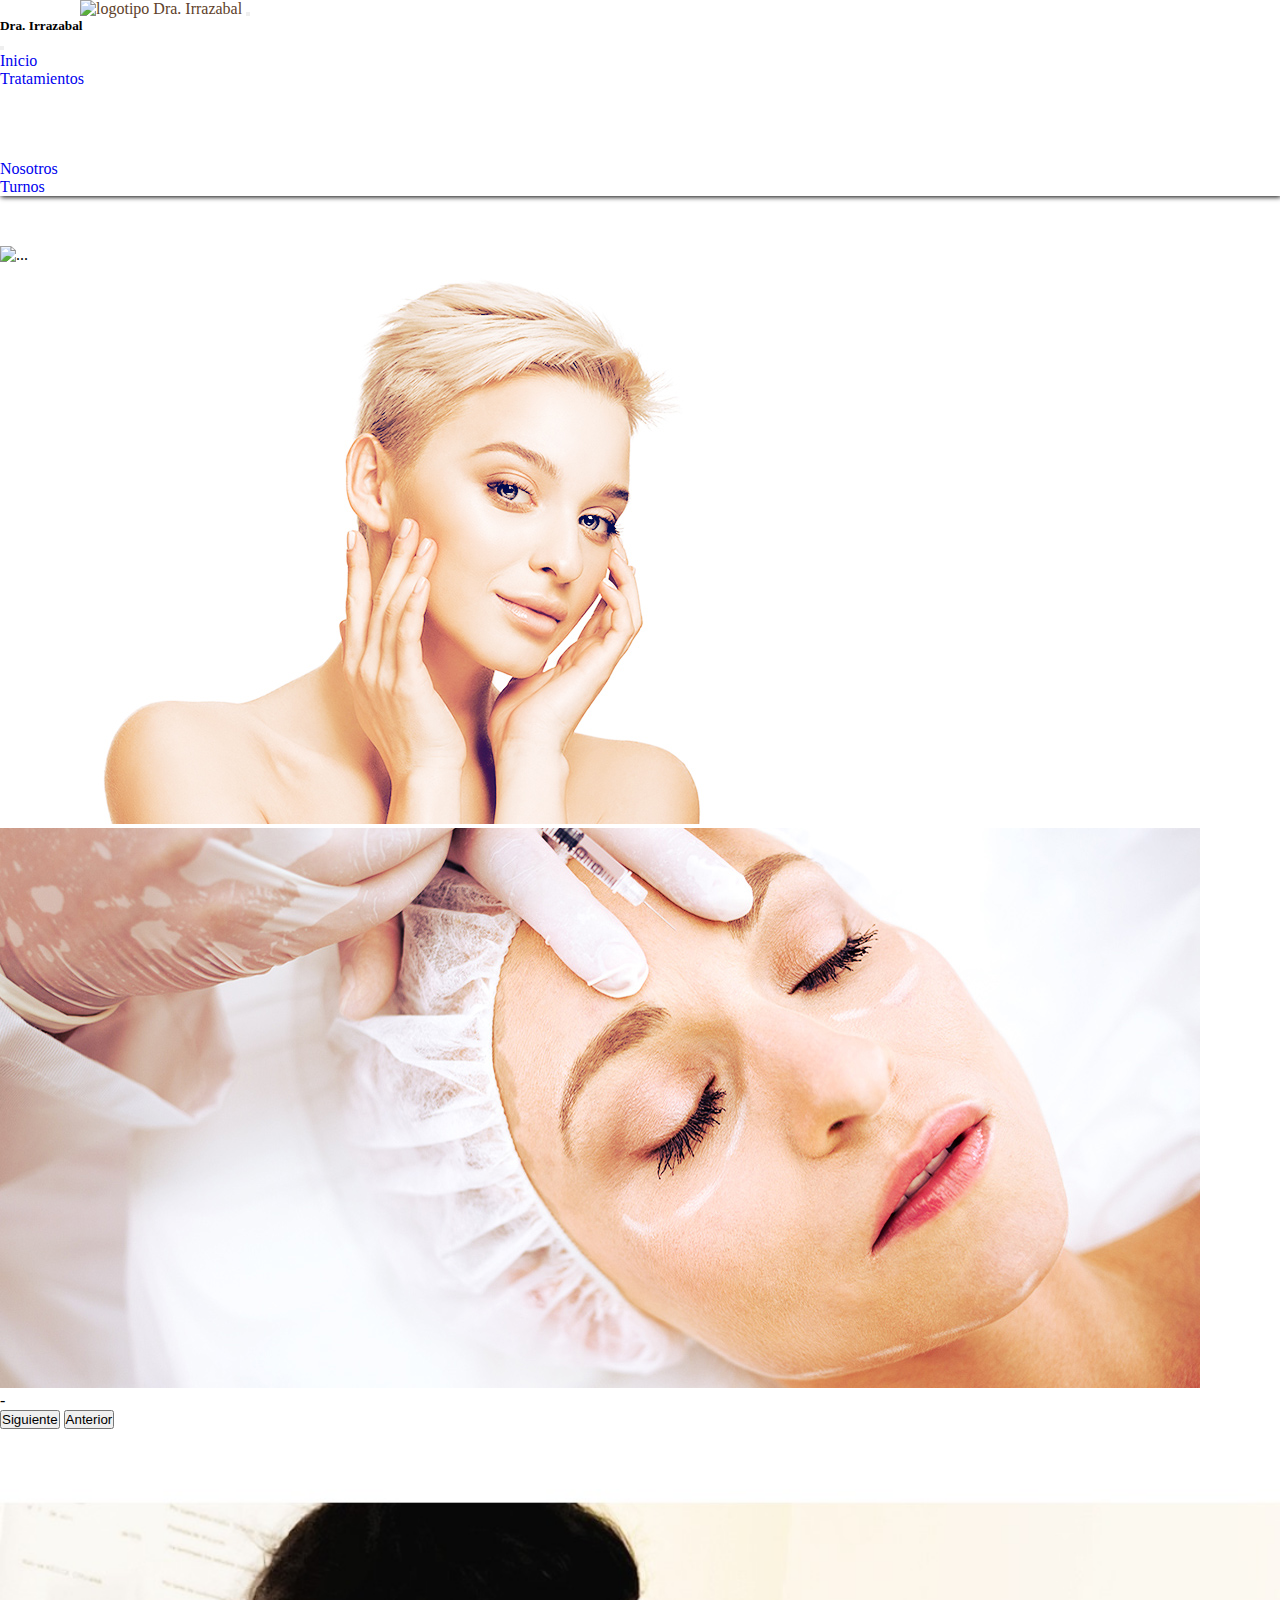
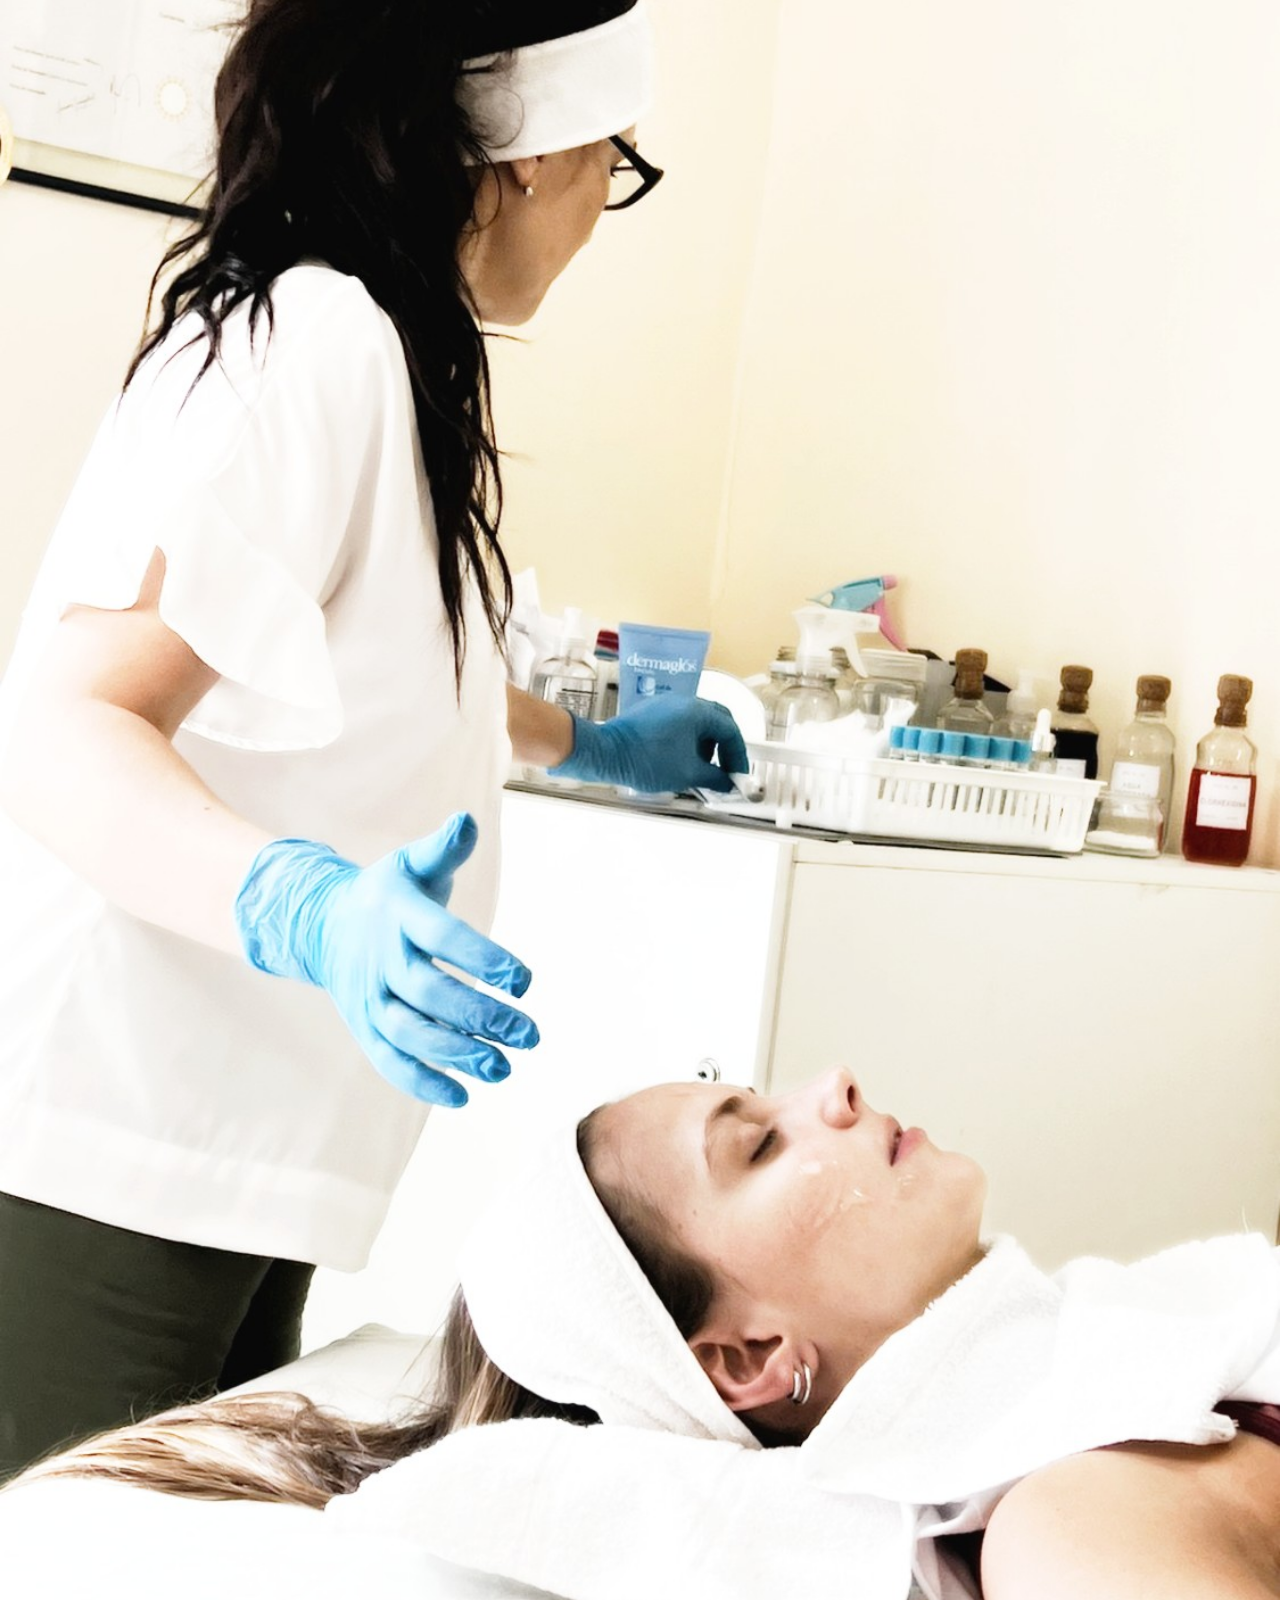
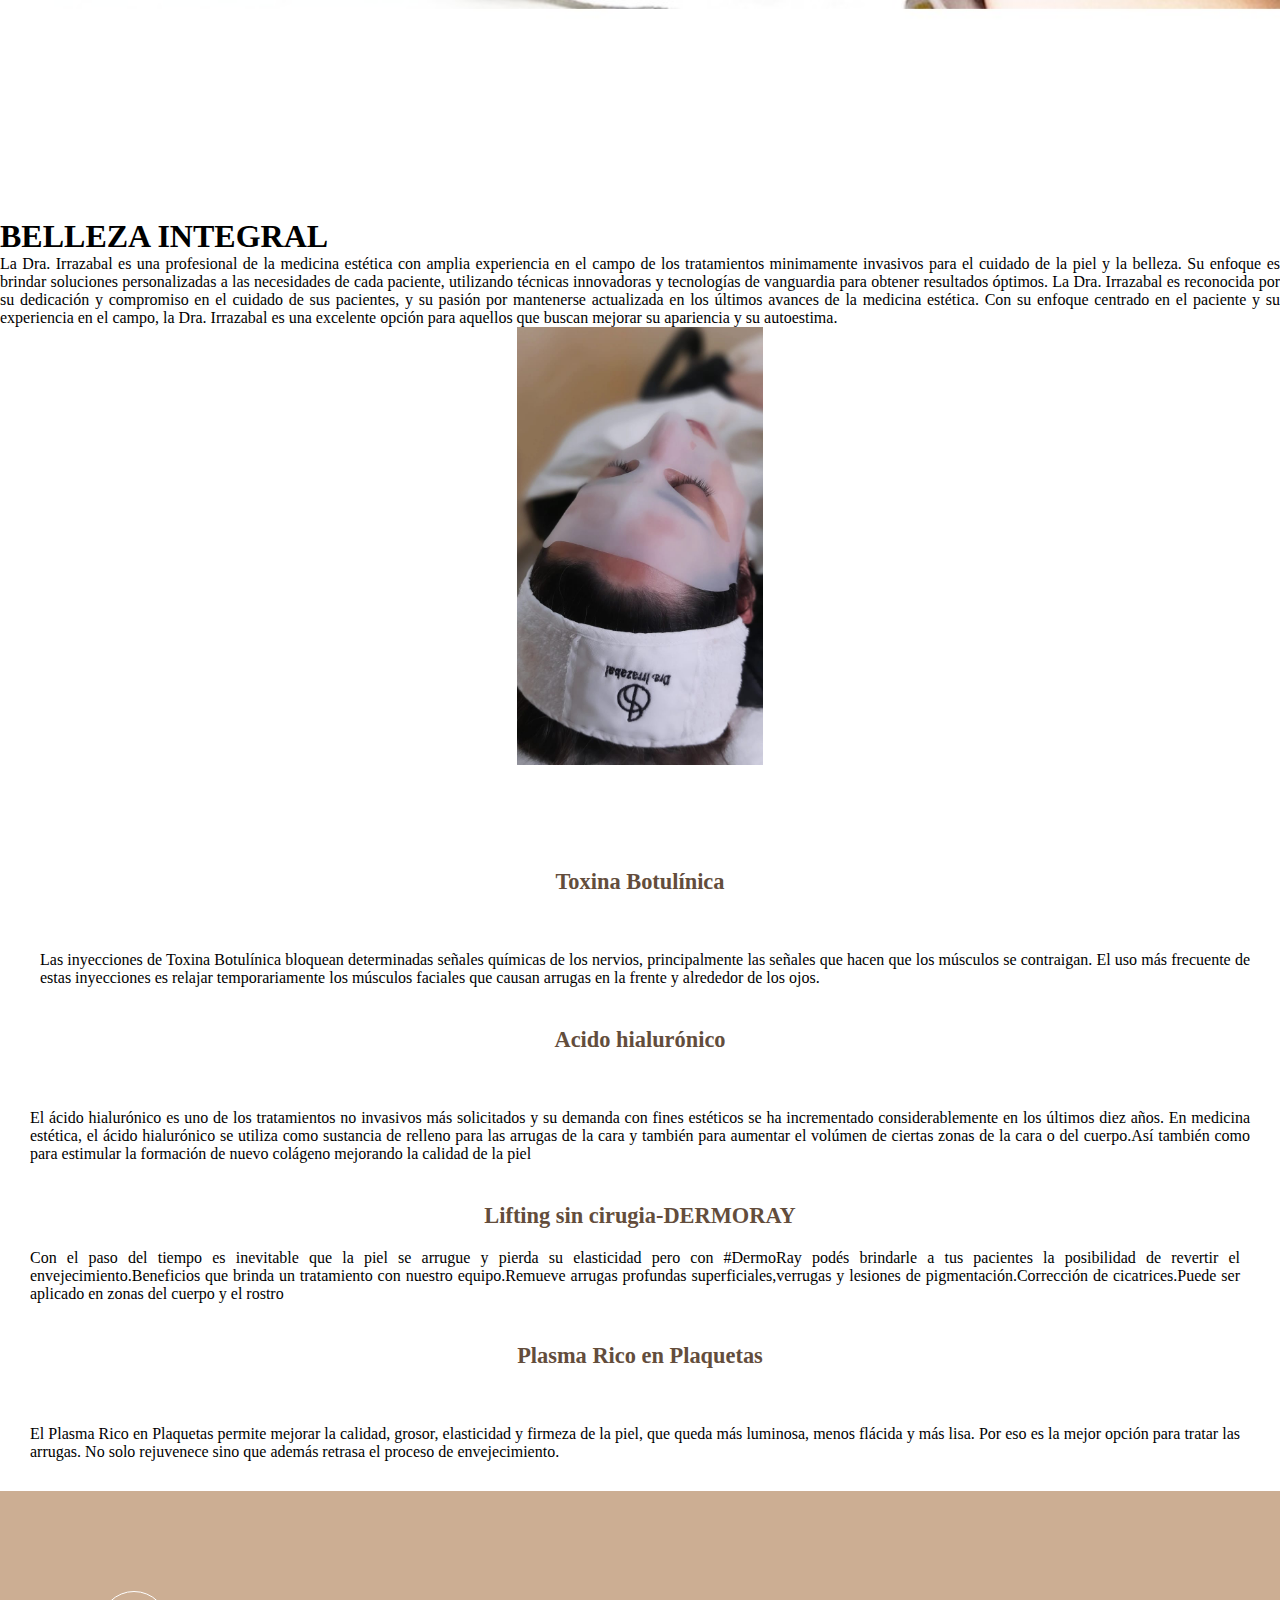
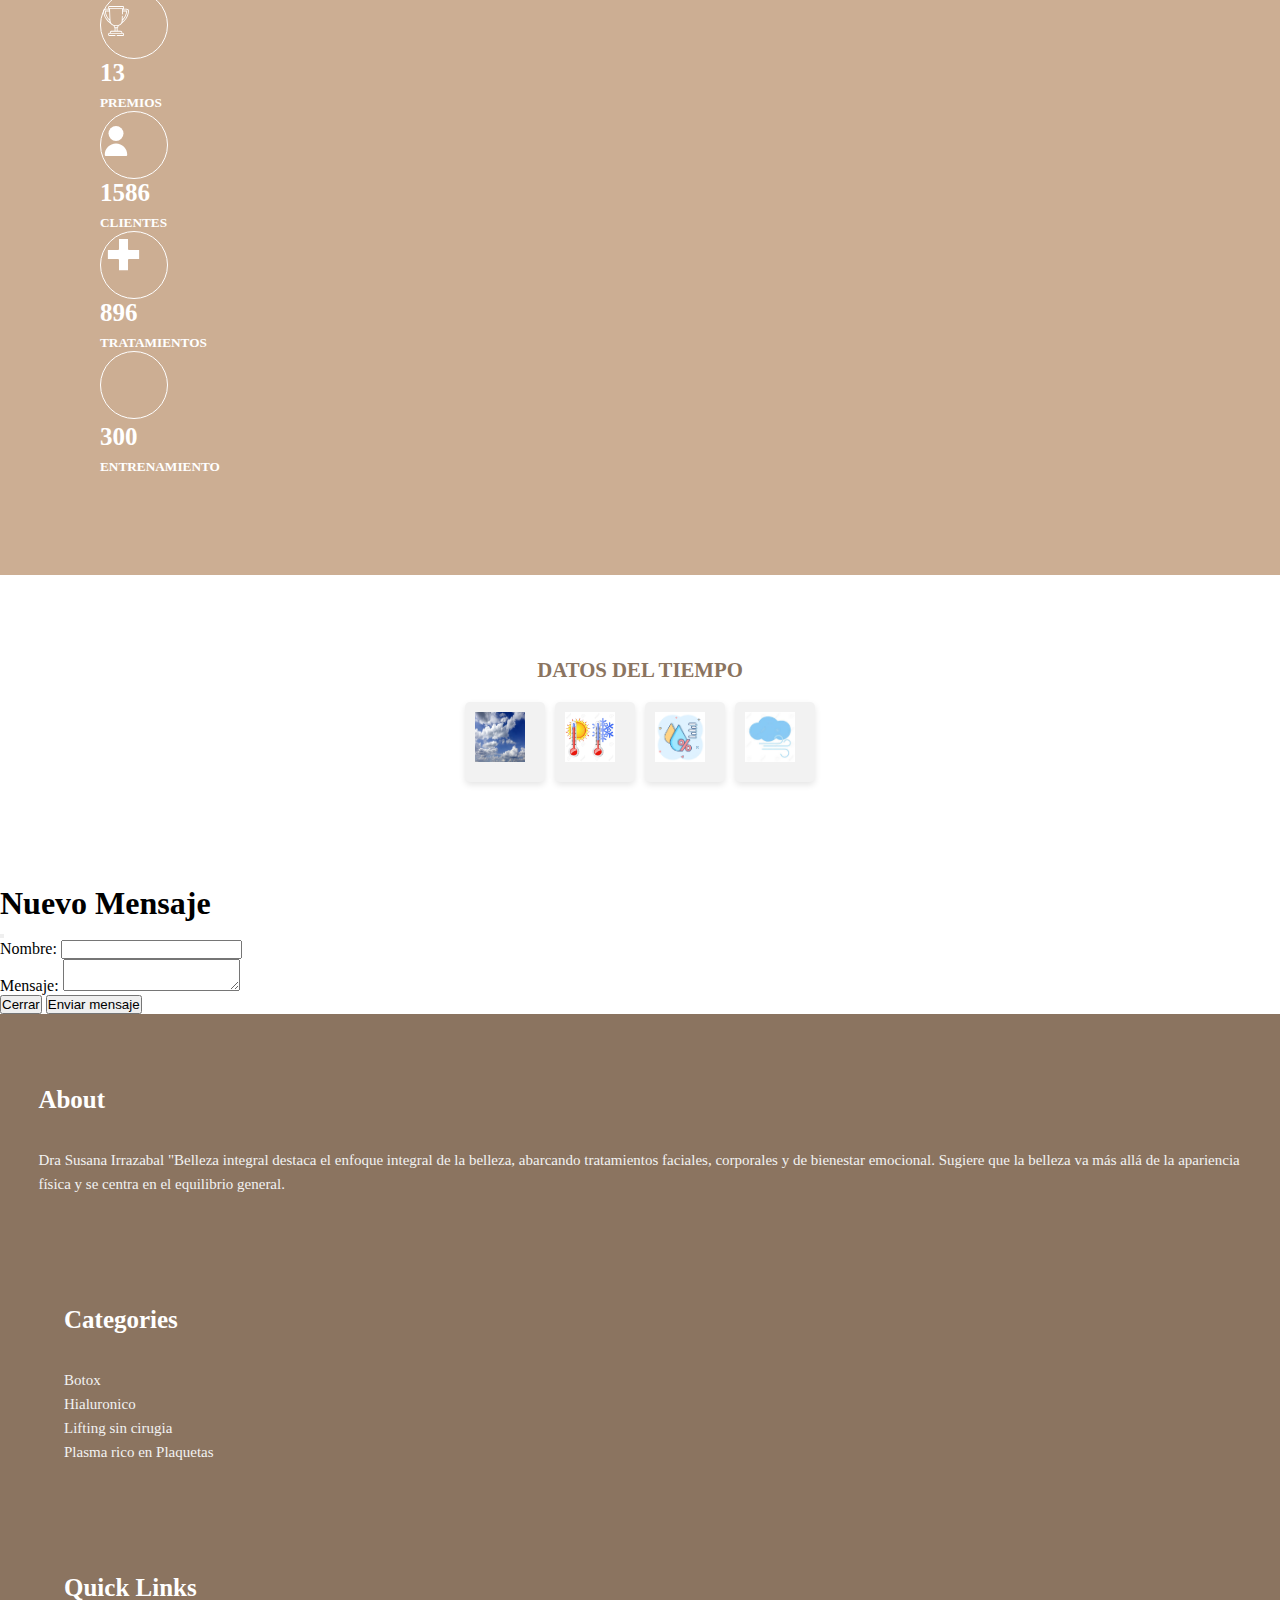
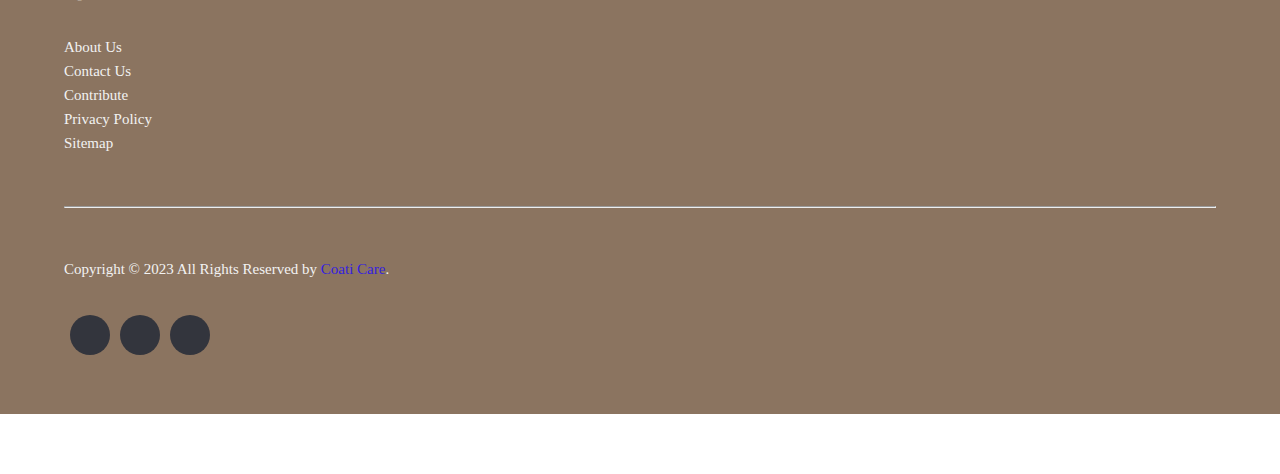
==== commit b031decb: "246px imagen" ====
--- a/index.html
+++ b/index.html
@@ -116,7 +116,7 @@
                 </p>
                 
                 <div style="text-align: center;">
-                    <img src="/img/mascarilla.jpg" alt="Descripción de la imagen" style="width: 250px; height: auto;">
+                    <img src="/img/mascarilla.jpg" alt="Descripción de la imagen" style="width: 246px; height: auto;">
                 </div>
                 
                   
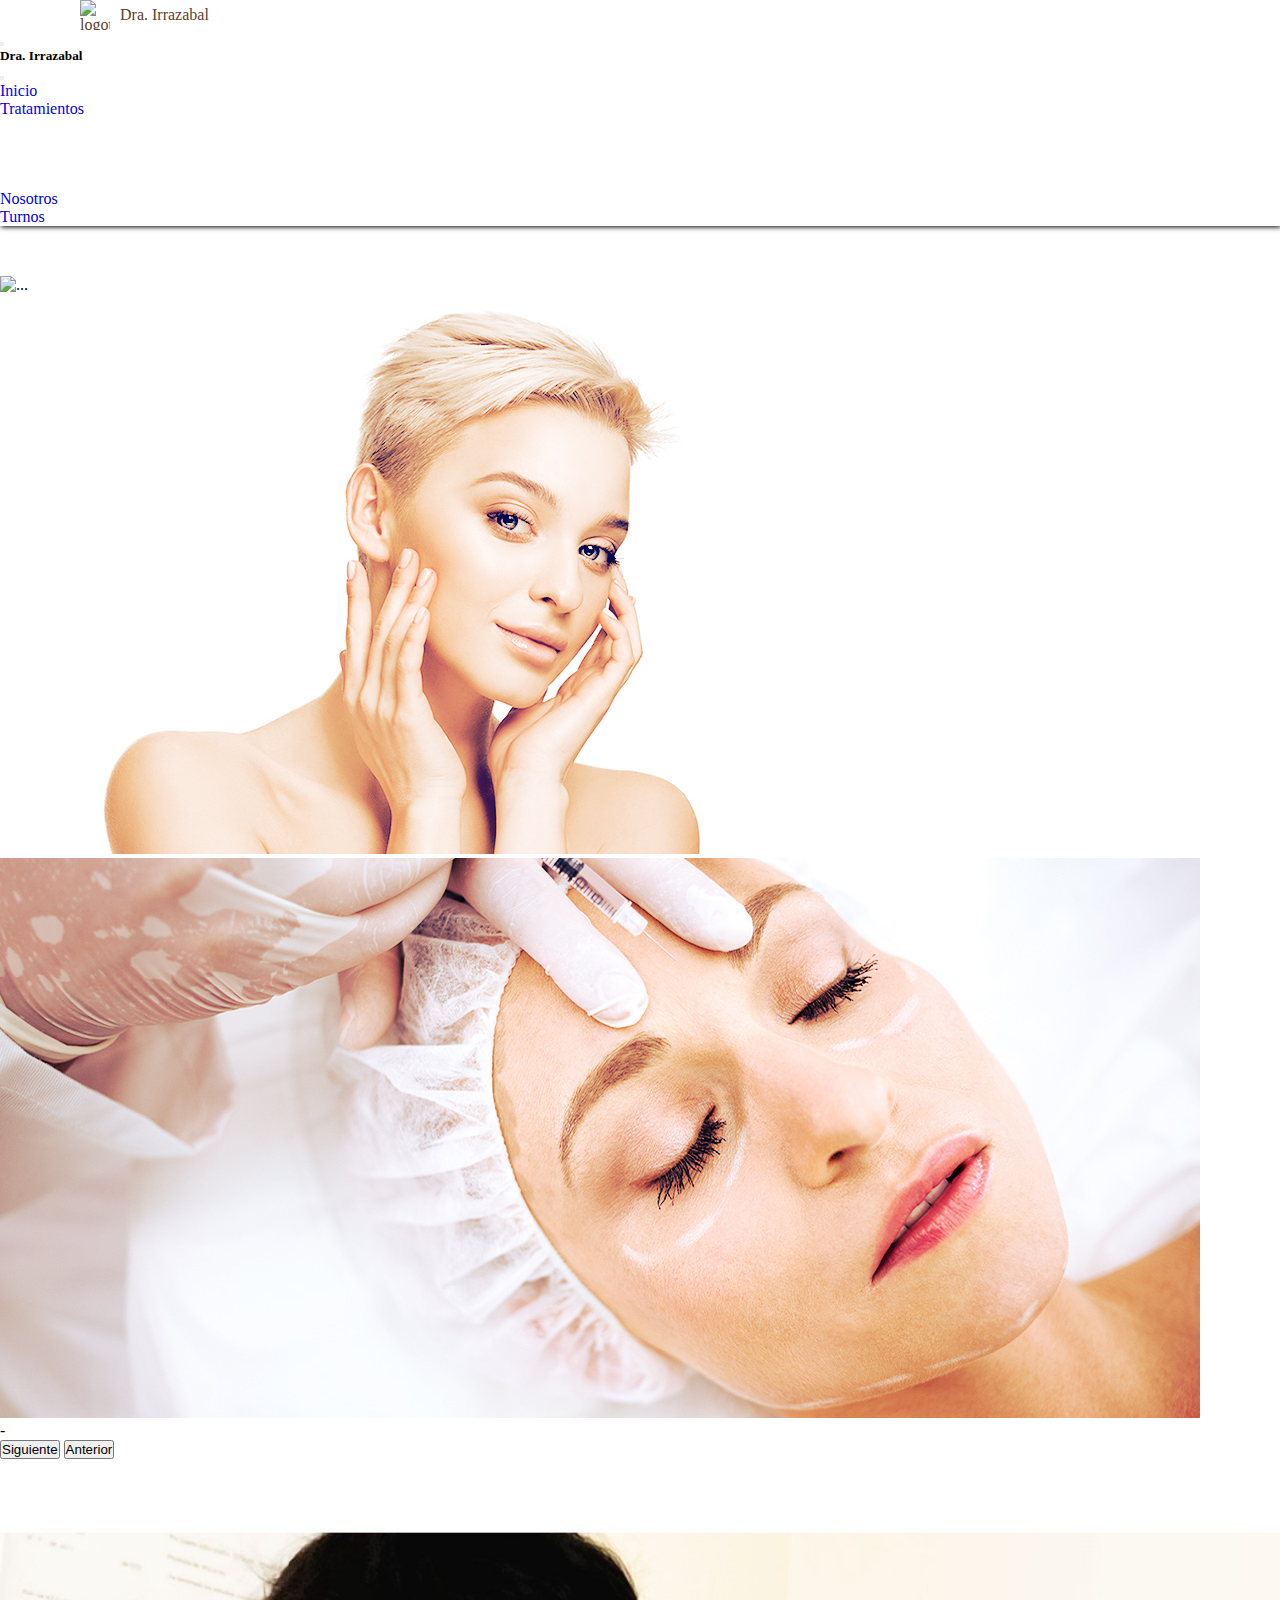
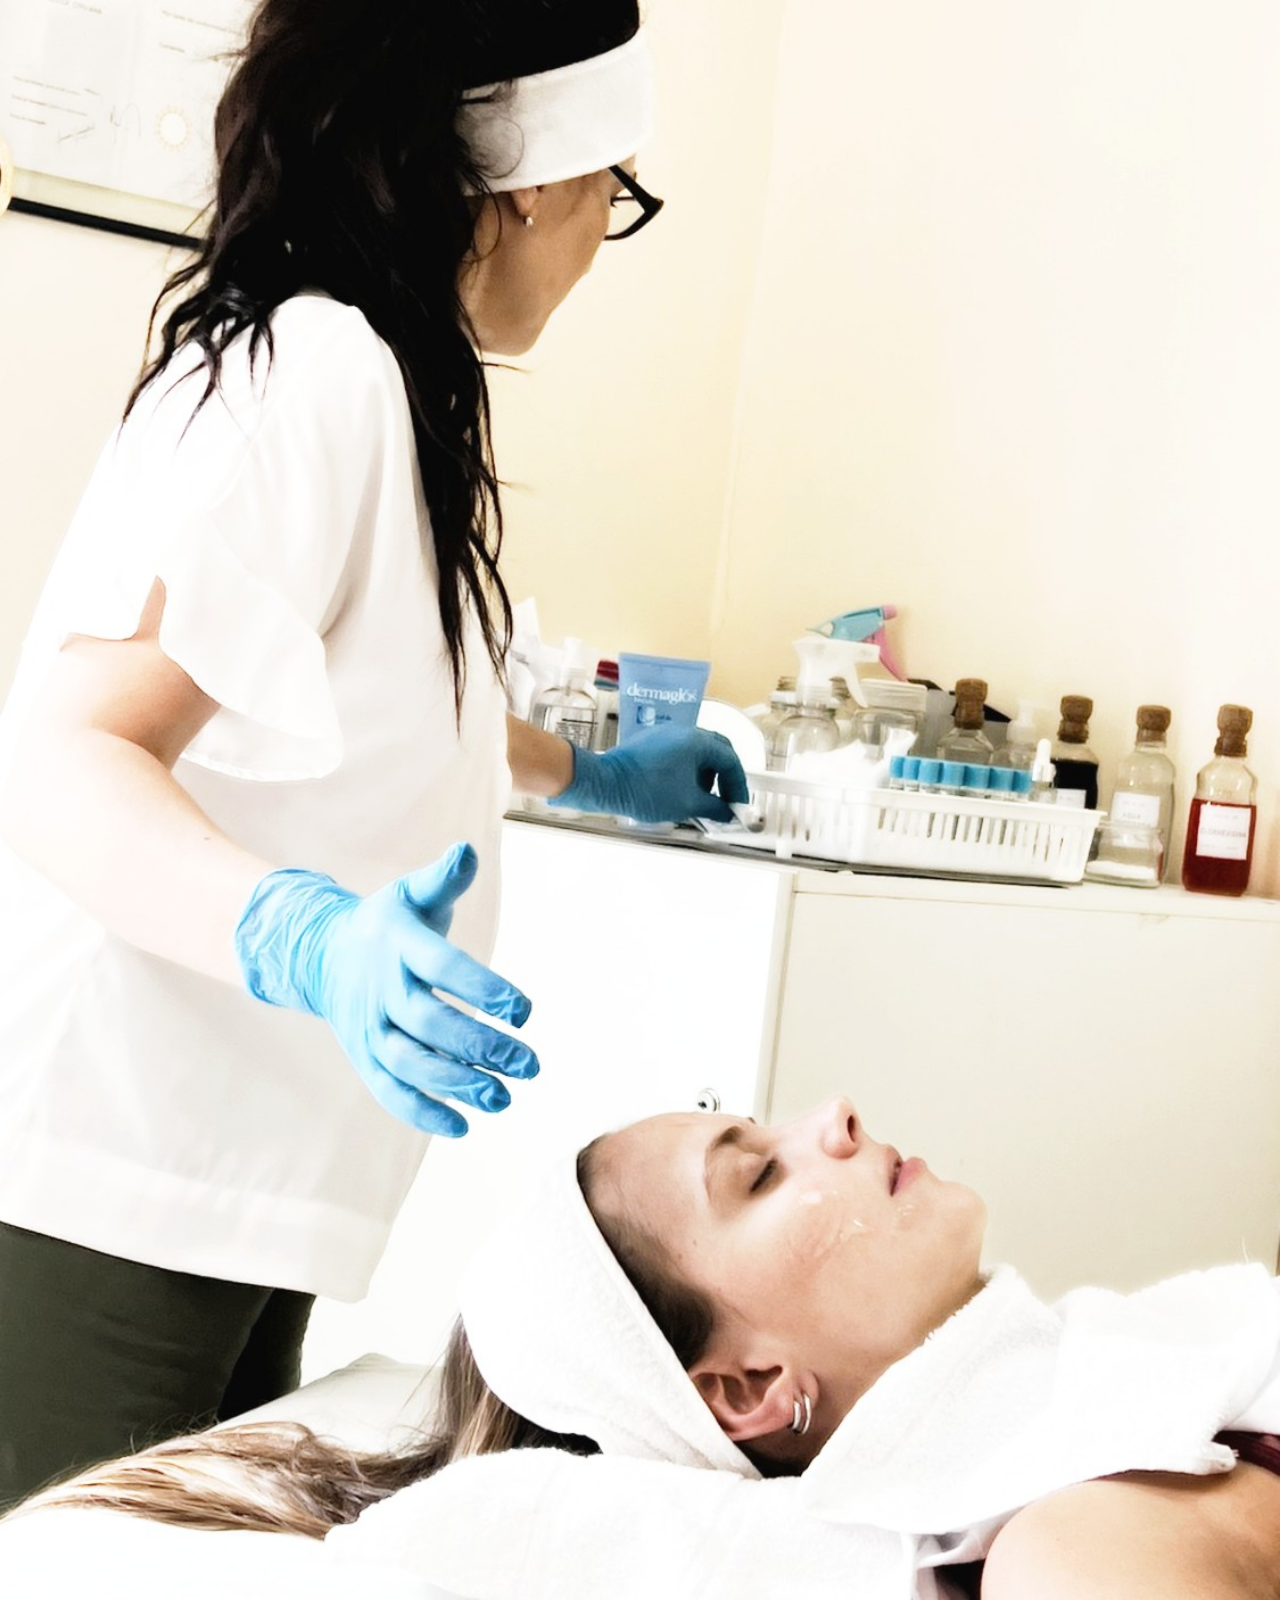
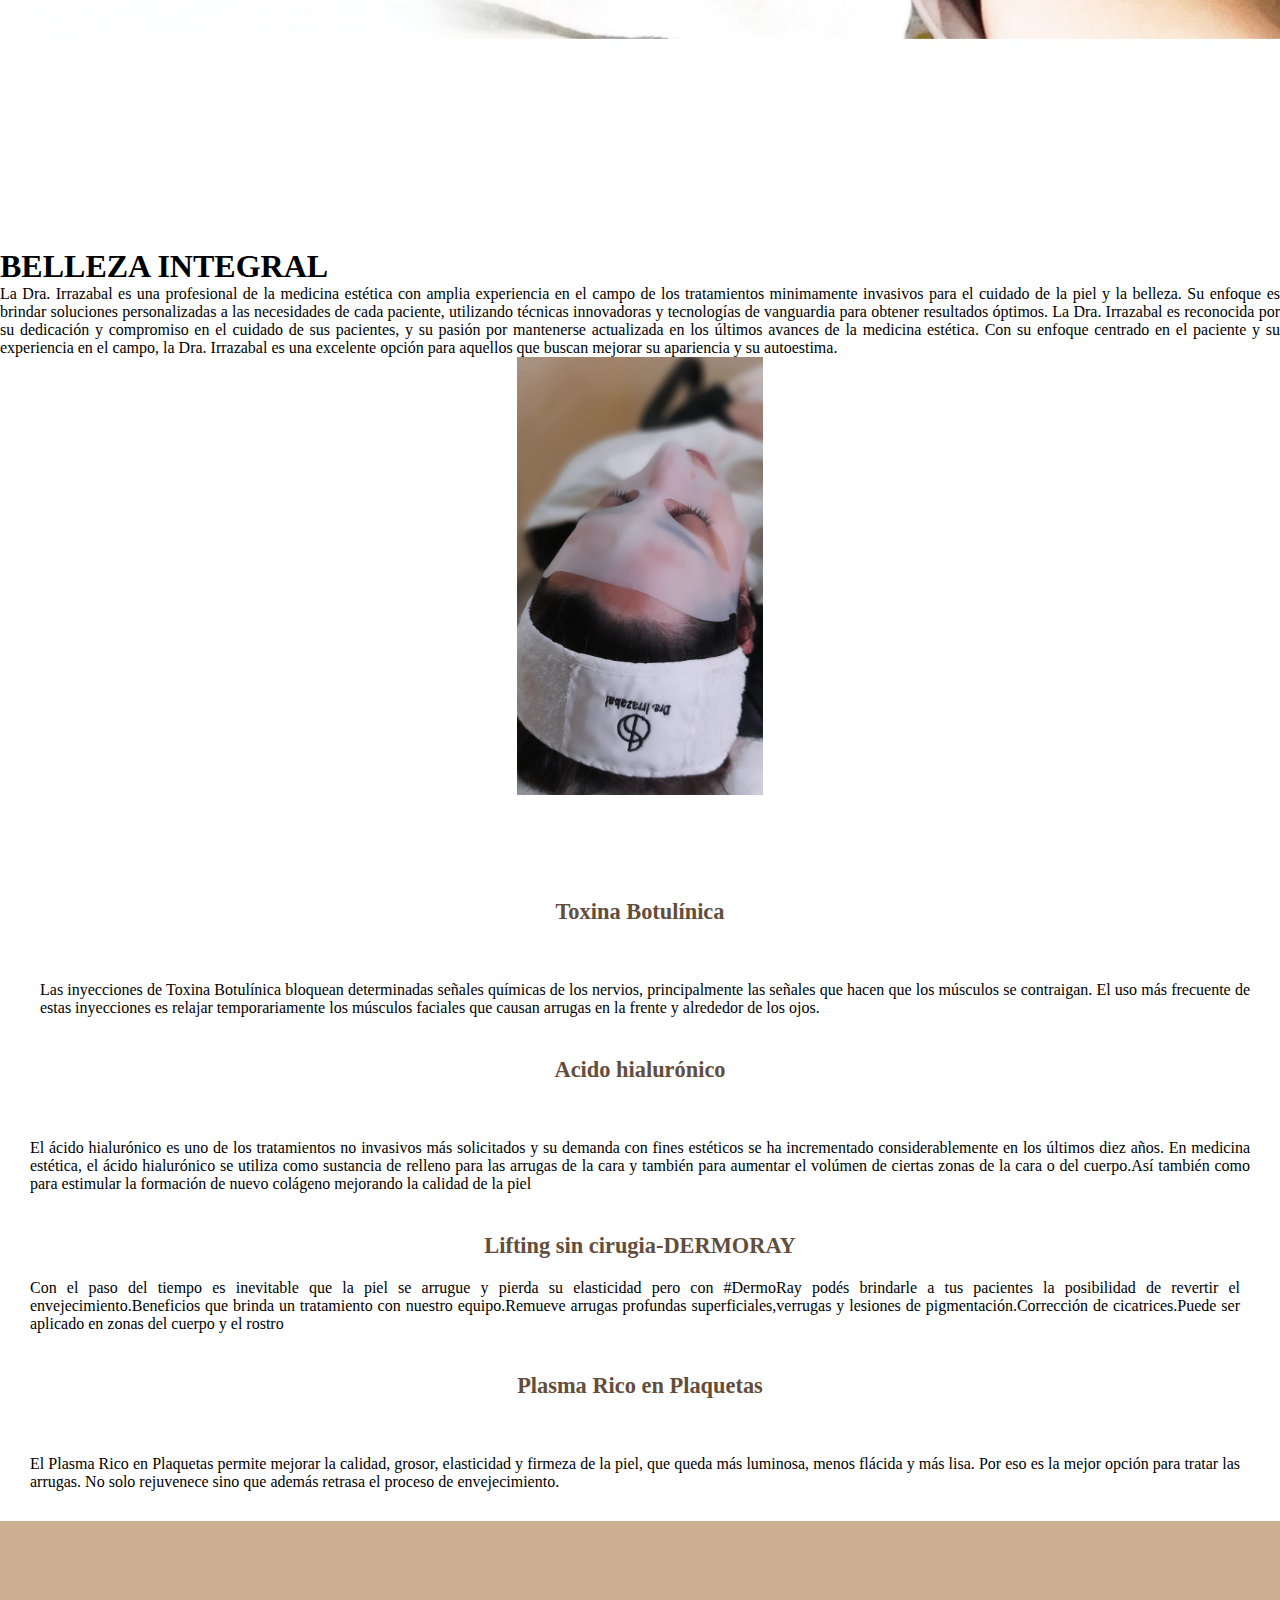
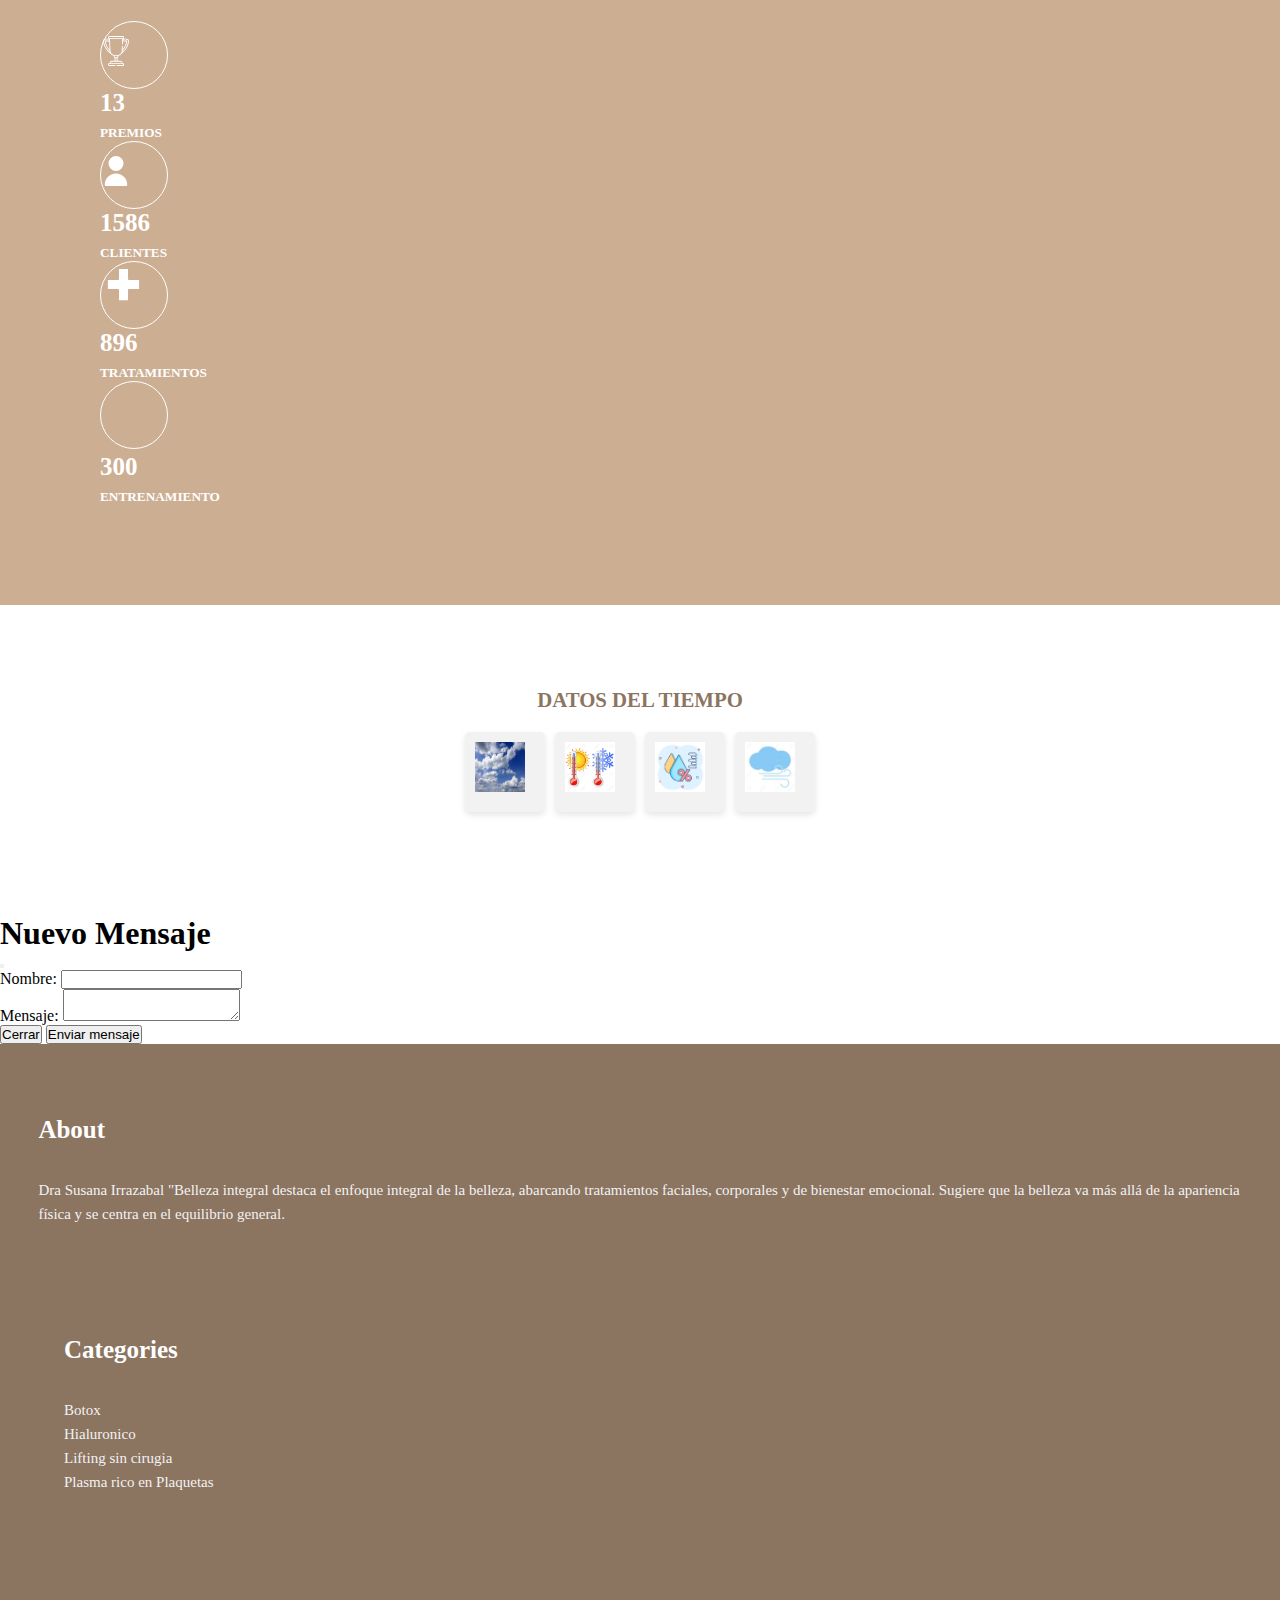
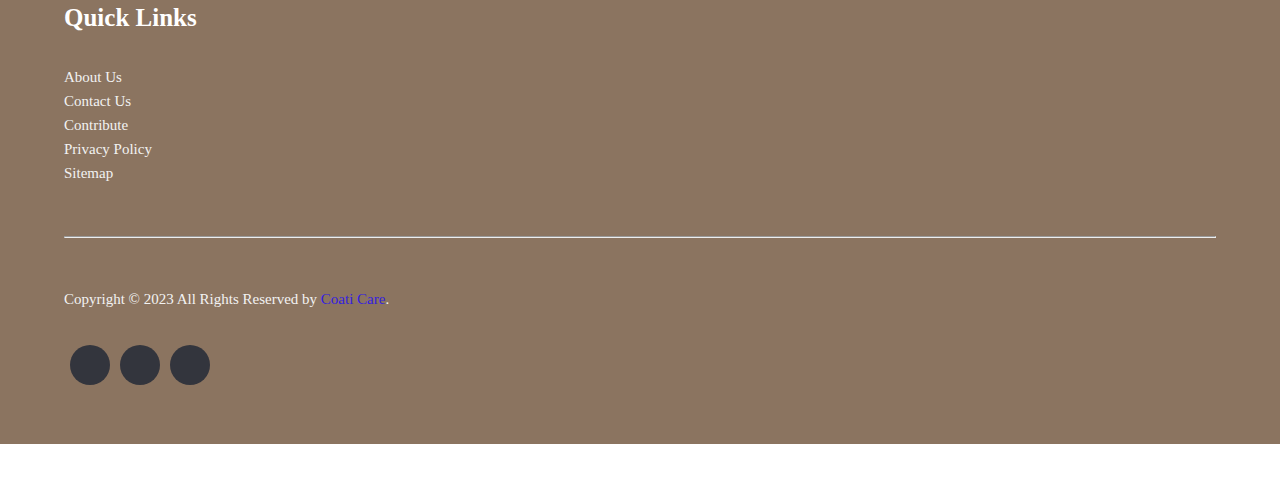
==== commit 953f7c19: "centrado Dra Irrazabal del logo" ====
--- a/index.html
+++ b/index.html
@@ -28,49 +28,50 @@
     
 <!--Arrancando la pagina-->
 <body>
- <header>
-    <!-- Menu pricipal -->
-  <nav class="navbar navbar-expand-lg fixed-top" style="background-color: #ffffff;">
-      <a class="navbar-brand" href="#">
-          <img src="IMG/marca.png" alt="logotipo" width="30" height="30" class="d-inline-block align-text-top">
-              Dra. Irrazabal
+  <header>
+    <!-- Menu principal -->
+    <nav class="navbar navbar-expand-lg fixed-top" style="background-color: #ffffff;">
+      <a class="navbar-brand" href="#" style="display: flex; align-items: center;">
+        <img src="IMG/marca.png" alt="logotipo" width="30" height="30" class="d-inline-block align-text-top">
+        <span style="margin-left: 10px;">Dra. Irrazabal</span>
       </a>
+      
       <button class="navbar-toggler" type="button" data-bs-toggle="offcanvas" data-bs-target="#navbarOffcanvasLg" aria-controls="navbarOffcanvasLg" aria-label="Toggle navigation">
         <span class="navbar-toggler-icon"></span>
       </button>
       <div class="offcanvas offcanvas-end" tabindex="-1" id="navbarOffcanvasLg" aria-labelledby="navbarOffcanvasLgLabel">
-          <div class="offcanvas-header">
-            <h5 class="offcanvas-title" id="offcanvasDarkNavbarLabel">Dra. Irrazabal</h5>
-            <button type="button" class="btn-close btn-close-white" data-bs-dismiss="offcanvas" aria-label="Close"></button>
-          </div>
-          <div class="offcanvas-body">
-            <ul class="navbar-nav justify-content-end flex-grow-1 pe-3">
-              <li class="nav-item">
-                <a class="nav-link" aria-current="page" href="#">Inicio</a>
-              </li>
-              <li class="nav-item dropdown">
-                <a class="nav-link dropdown-toggle" href="#" role="button" data-bs-toggle="dropdown" aria-expanded="false">
-                  Tratamientos
-                </a>
-                <ul class="dropdown-menu" >
-                    <li><a class="nav-item dropdown" href="#musculos">Toxina Botulínica</a></li>
-                    <li><a class="nav-item dropdown" href="#musculos">Hialuronico</a></li>
-                    <li><a class="nav-item dropdown" href="#musculos">Lifting sin cirugia</a></li>
-                    <li><a class="nav-item dropdown" href="#musculos">PRP</a></li>
-                </ul>
-              </li>
-              <li class="nav-item">
-                  <a class="nav-link" href="#profesional">Nosotros</a>
-              </li>
-              <li class="nav-item">
-                <a class="nav-link" id="turno" href="registro.html" target="_blank">Turnos</a>
-              </li>
-            </ul>
-          </div>
+        <div class="offcanvas-header">
+          <h5 class="offcanvas-title" id="offcanvasDarkNavbarLabel">Dra. Irrazabal</h5>
+          <button type="button" class="btn-close btn-close-white" data-bs-dismiss="offcanvas" aria-label="Close"></button>
         </div>
-      </div>
-  </nav>
-</header>
+        <div class="offcanvas-body">
+          <ul class="navbar-nav justify-content-end flex-grow-1 pe-3">
+            <li class="nav-item">
+              <a class="nav-link" aria-current="page" href="#">Inicio</a>
+            </li>
+            <li class="nav-item dropdown">
+              <a class="nav-link dropdown-toggle" href="#" role="button" data-bs-toggle="dropdown" aria-expanded="false">
+                Tratamientos
+              </a>
+              <ul class="dropdown-menu">
+                <li><a class="nav-item dropdown" href="#musculos">Toxina Botulínica</a></li>
+                <li><a class="nav-item dropdown" href="#musculos">Hialuronico</a></li>
+                <li><a class="nav-item dropdown" href="#musculos">Lifting sin cirugia</a></li>
+                <li><a class="nav-item dropdown" href="#musculos">PRP</a></li>
+              </ul>
+            </li>
+            <li class="nav-item">
+              <a class="nav-link" href="#profesional">Nosotros</a>
+            </li>
+            <li class="nav-item">
+              <a class="nav-link" id="turno" href="registro.html" target="_blank">Turnos</a>
+            </li>
+          </ul>
+        </div>
+      </div>
+    </nav>
+  </header>
+  
     <!-- Carrucel imagenes -->
 <section>
       <div id="carouselExampleAutoplaying" class="carousel slide" data-bs-ride="carousel">
